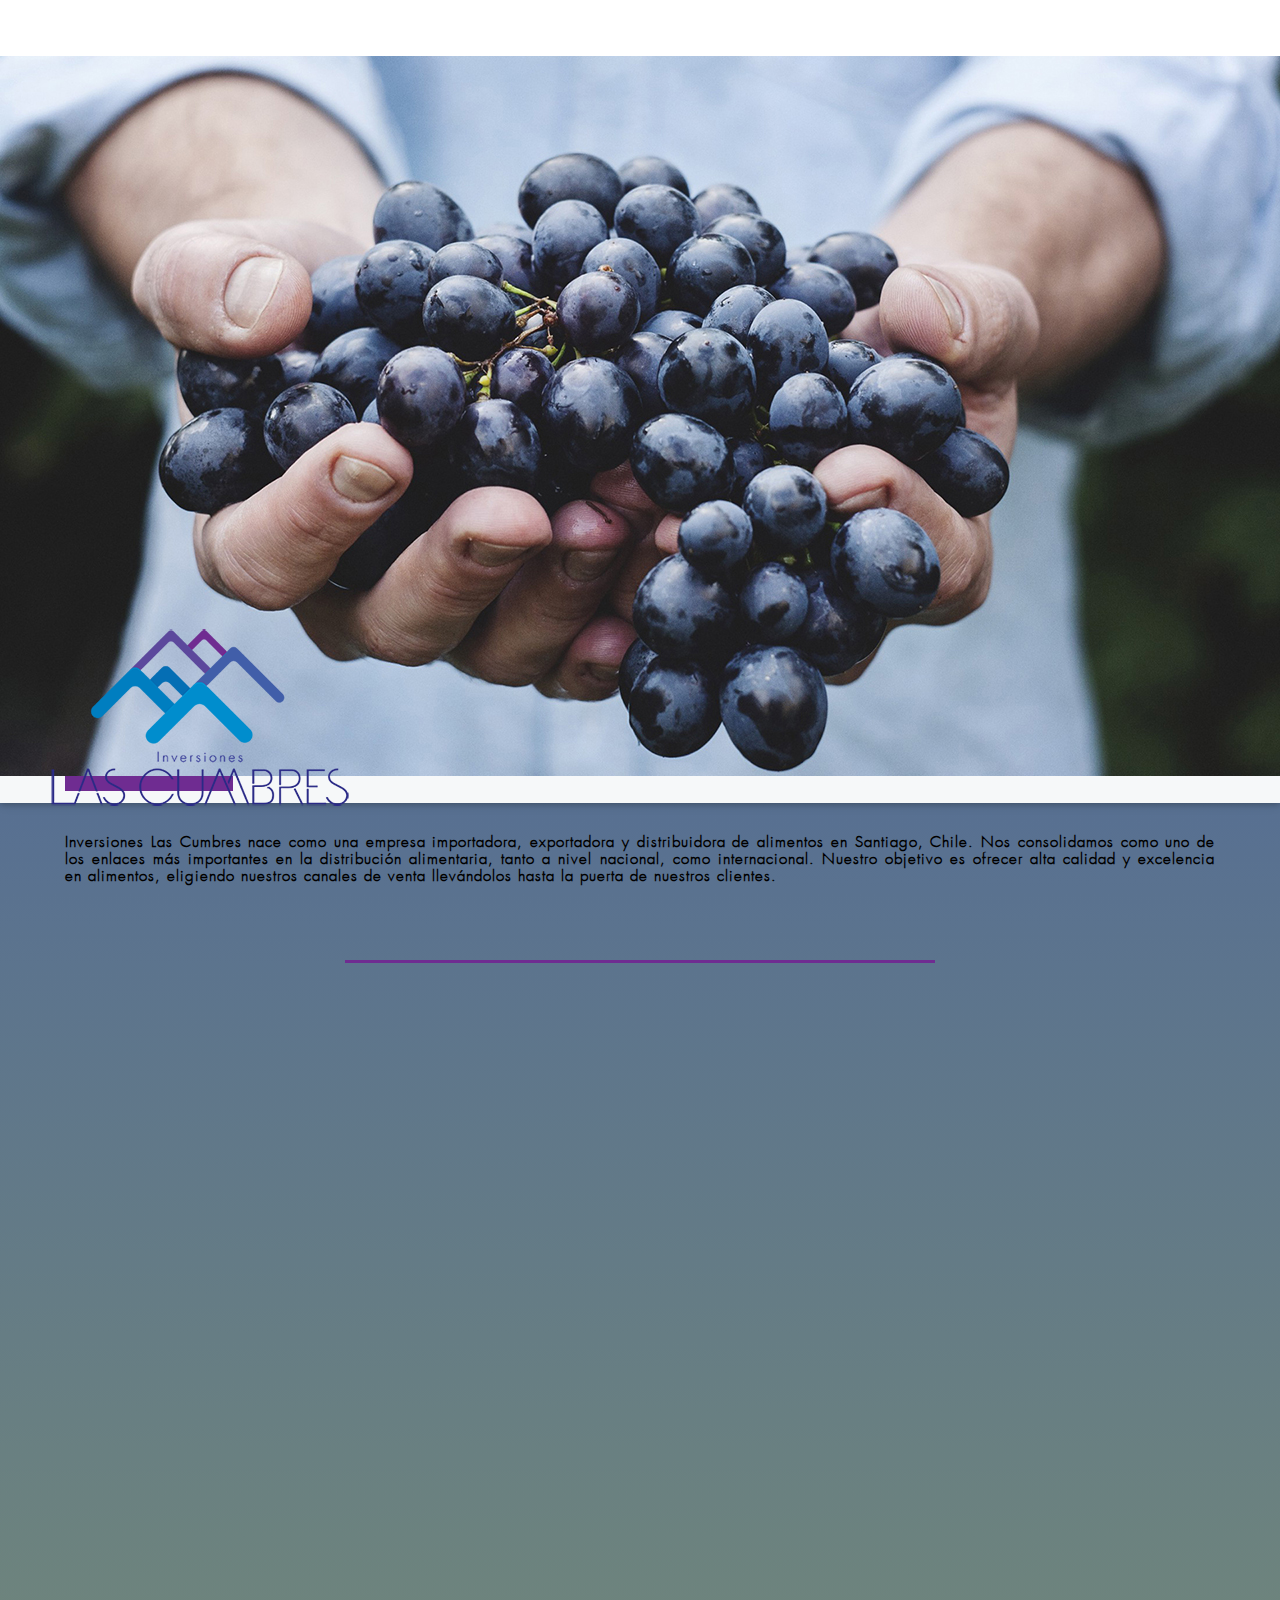
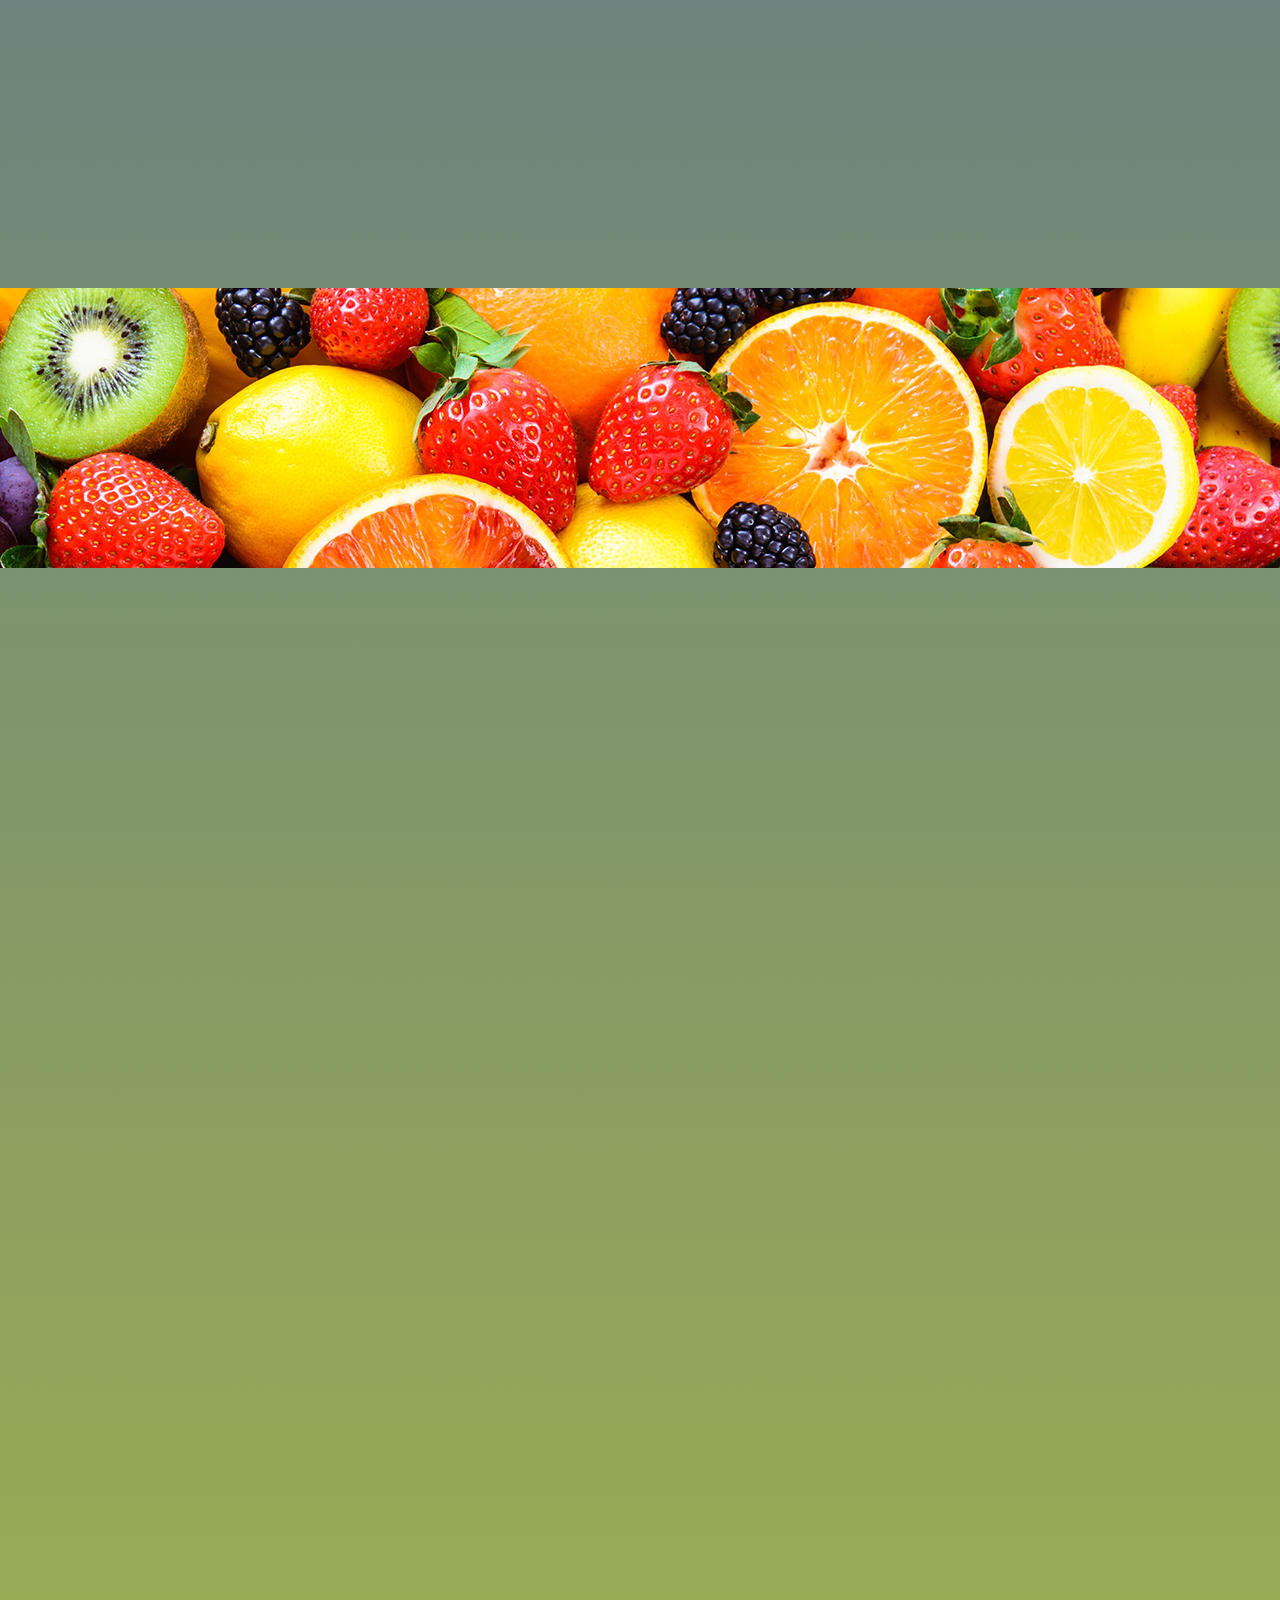
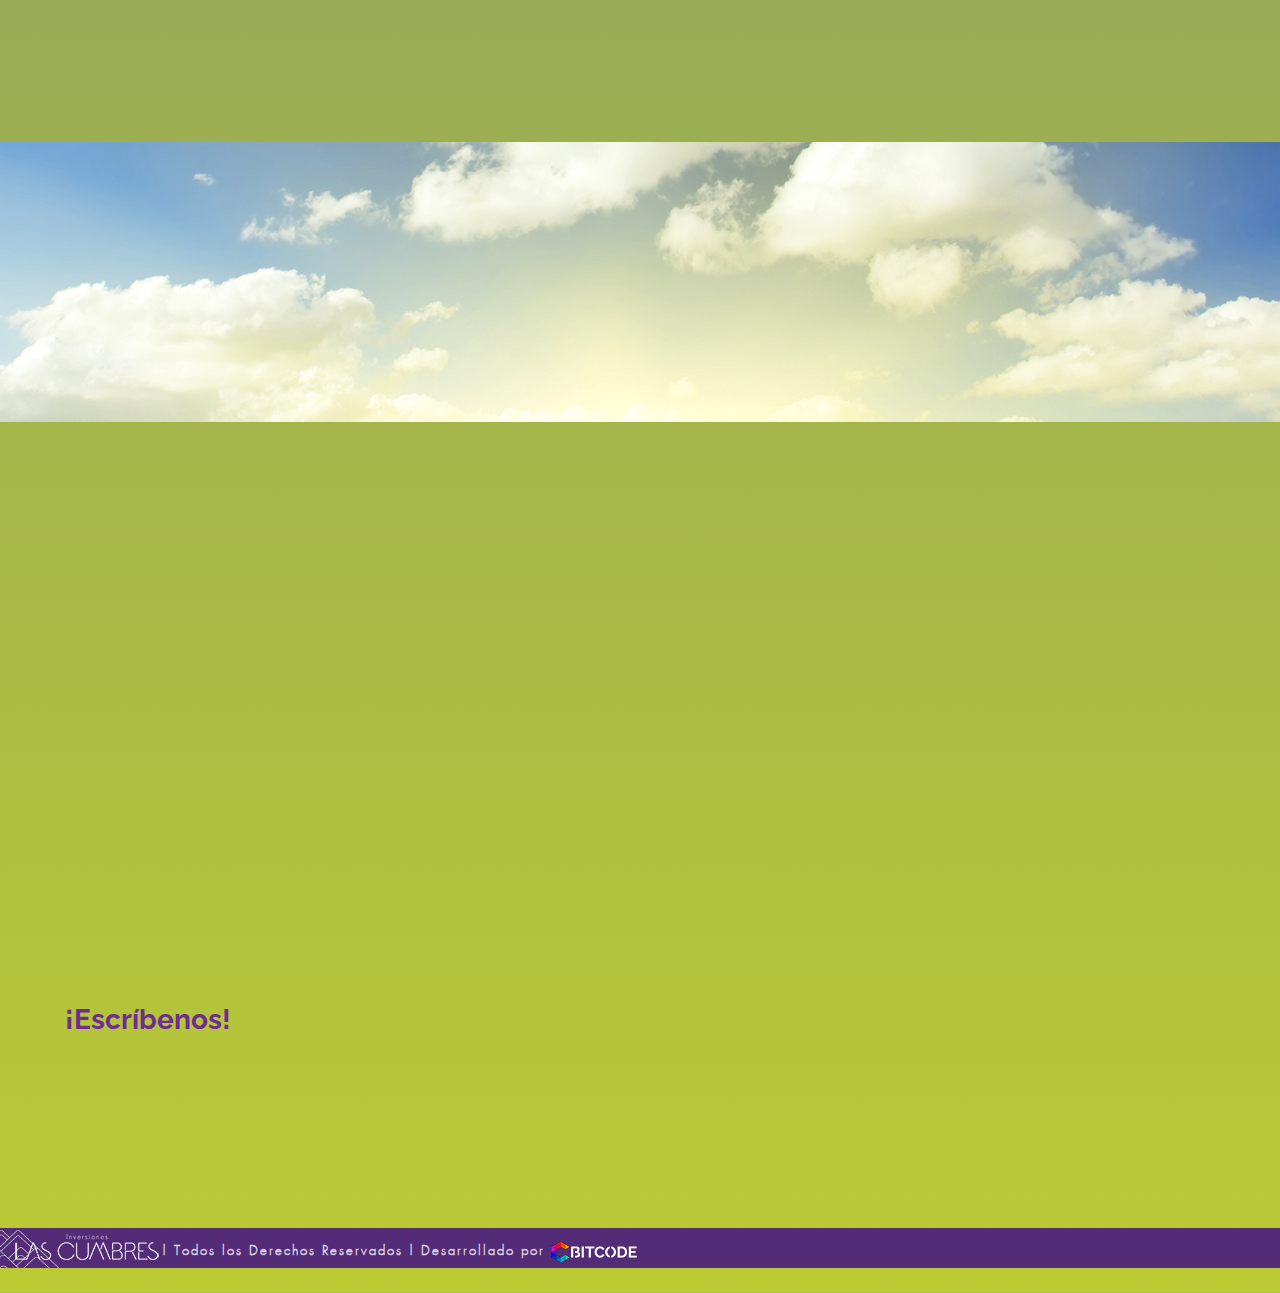
==== index.html @ c4c73cfc "modif" ====
<!DOCTYPE html>
<html>
	<head>
		<meta charset="utf-8">
		<meta name="viewport" content="width=device-width, initial-scale=1.0, maximum-scale=1.0, user-scalable=no"/>
		<title>Inversiones Las Cumbres</title>
		<link rel="icon" type="image/x-icon" href="img/favicon/favicon.ico" />
		<link rel="icon" type="image/png" href="img/favicon/favicon.png" />
		<link rel="icon" type="image/gif" href="img/favicon/favicon.gif" />

        <link href="https://fonts.googleapis.com/css?family=BioRhyme:300,400|Raleway" rel="stylesheet">
        <link rel="stylesheet" type="text/css" href="https://cdnjs.cloudflare.com/ajax/libs/animate.css/3.5.1/animate.min.css" />
		<link rel="stylesheet" type="text/css" href="css/bootstrap.min.css" />
		<link rel="stylesheet" type="text/css" href="https://cdnjs.cloudflare.com/ajax/libs/materialize/0.97.7/css/materialize.min.css" />
		<link rel="stylesheet" type="text/css" href="https://fonts.googleapis.com/icon?family=Material+Icons" />
        <link rel="stylesheet" type="text/css" href="css/nivo-slider.css" />
		<link rel="stylesheet" type="text/css" href="css/style.css" />

		<style>
            #load_screen { position: fixed; top: 0; width: 100%; height: 100%; background: #fff; z-index: 1000; }
            #loading { position: relative; top: 50%; -ms-transform: translate(0%,-50%); -webkit-transform: translate(0%,-50%); transform: translate(0%,-50%); }
            .alinear {position: relative; -ms-transform: translate(-50%,-50%); -webkit-transform: translate(-50%,-50%); transform: translate(-50%,-50%); left: 50%; width: 64px; }
        </style>
        <script>
            window.addEventListener("load", function(){
                var load_screen = document.getElementById("load_screen");
                $(load_screen).hide('slow', function(){ document.body.removeChild(load_screen); });
            });
        </script>
    </head>
    <body>
        <div id="load_screen">
            <div id="loading">
                <div class="alinear">
                    <div class="preloader-wrapper big active">
                          <div class="spinner-layer spinner-blue">
                            <div class="circle-clipper left">
                              <div class="circle"></div>
                            </div><div class="gap-patch">
                              <div class="circle"></div>
                            </div><div class="circle-clipper right">
                              <div class="circle"></div>
                            </div>
                          </div>

                          <div class="spinner-layer spinner-red">
                            <div class="circle-clipper left">
                              <div class="circle"></div>
                            </div><div class="gap-patch">
                              <div class="circle"></div>
                            </div><div class="circle-clipper right">
                              <div class="circle"></div>
                            </div>
                          </div>

                          <div class="spinner-layer spinner-yellow">
                            <div class="circle-clipper left">
                              <div class="circle"></div>
                            </div><div class="gap-patch">
                              <div class="circle"></div>
                            </div><div class="circle-clipper right">
                              <div class="circle"></div>
                            </div>
                          </div>

                          <div class="spinner-layer spinner-green">
                            <div class="circle-clipper left">
                              <div class="circle"></div>
                            </div><div class="gap-patch">
                              <div class="circle"></div>
                            </div><div class="circle-clipper right">
                              <div class="circle"></div>
                            </div>
                          </div>
                    </div>
                </div>
            </div>
        </div>
		<header>
            <div class="navbar-fixed">
                <nav>
                    <div class="container nav-wrapper paddingnav">
                        <div class="">
                            <a href="#!" class="brand-logo"><img src="img/logo.png" class="responsive-img" id="logonav"></a>
                            <a href="#" data-activates="mobile-demo" class="button-collapse"><i class="material-icons black-text">menu</i></a>
                            <ul class="right hide-on-med-and-down">
                                <li><a href="#servicios">SERVICIOS</a></li>
                                <li><a href="#nosotros">NOSOTROS</a></li>
                                <li><a href="#galeria">GALERÍA</a></li>
                                <li><a href="#contacto">CONTACTO</a></li>
                                <li>
                                    <a href="#" class="active idioma"><!-- Chile icon by Icons8 -->
                                        <img src="https://maxcdn.icons8.com/Color/PNG/24/Maps/Chile-24.png" title="Chile" width="24">
                                    </a>
                                    <a href="#" class="idioma"><!-- USA icon by Icons8 -->
                                        <img src="https://maxcdn.icons8.com/Color/PNG/24/Maps/USA-24.png" title="USA" width="24">
                                    </a>
                                </li>
                            </ul>
                            <ul class="side-nav" id="mobile-demo">
                                <li class="center-align"><img src="img/logolgnav.png" class="responsive-img"></li>
                                <li><a href="#servicios">SERVICIOS</a></li>
                                <li><a href="#nosotros">NOSOTROS</a></li>
                                <li><a href="#galeria">GALERÍA</a></li>
                                <li><a href="#contacto">CONTACTO</a></li>
                                <li>
                                    <a href="#" class="btn-enviar white-text idioma"><!-- Chile icon by Icons8 -->
                                        <img src="https://maxcdn.icons8.com/Color/PNG/24/Maps/Chile-24.png" title="Chile" width="24">
                                        ESPAÑOL
                                    </a>
                                    <a href="#" class="idioma"><!-- USA icon by Icons8 -->
                                        <img src="https://maxcdn.icons8.com/Color/PNG/24/Maps/USA-24.png" title="USA" width="24">
                                        INGLÉS
                                    </a>
                                </li>
                            </ul>
                        </div>
                    </div>
                </nav>
            </div>
		</header>  



		<main class="marginbot25">
            <div class="container z-depth-2 scrollspy">
                <div class="inimain"></div>
                
                <div class="parallax-container" id="p1">
                    <div class="parallax">
                        <img src="img/f1 2.jpg">
                    </div>
                </div>
            </div>
            
            <div class="container white z-depth-2">
                <section class="paddinginnercont margintop50 scrollspy" id="servicios">
                    <div class="row marginrow center-align">
                        <img src="img/logolg.png" class="responsive-img">
                    </div>
                    <div class="row marginrow margintop25">
                        <div class="col-xs-12">
                            <p>Inversiones Las Cumbres nace como una empresa importadora, exportadora y distribuidora de alimentos en Santiago, Chile. Nos consolidamos como uno de los enlaces más importantes en la distribución alimentaria, tanto a nivel nacional, como internacional. Nuestro objetivo es ofrecer alta calidad y excelencia en alimentos, eligiendo nuestros canales de venta llevándolos hasta la puerta de nuestros clientes.</p>
                        </div>
                    </div>
                    
                    <hr class="margintop75" style="border-top: 3px solid #6F2C91; width:50%;">
                    <div class="row marginrow margintop75">
                        <div class="col-sm-12 col-md-6  wow fadeIn">
                            <h1 class="color1 center-align margintop0">OFRECEMOS</h1>
                            <p> Entre nuestros productos más destacados contamos con los siguientes:</p>
                            <ul class="listadeproductos">
                              <li>Manzanas</li>
                              <li>Kiwi</li>
                              <li>Arándanos</li>
                              <li>Pera</li>
                              <li>Cebollas</li>
                              <li>Aguacates</li>
                              <li>Uvas Pasas</li>
                              <li>Uvas</li>
                              <li>Granos</li>
                              <li>Aceitunas</li>
                              <li>Entre otros.</li>
                            </ul>
                        </div>
                        <div class="col-sm-12 col-md-6  wow fadeIn">
                            <img src="img/galeria/s2.jpg" class="responsive-img">
                        </div>
                    </div>
                </section>
            </div>
                
            <div class="container z-depth-2">
                <div class="parallax-container2">
                    <div class="parallax">
                        <img src="img/f6.jpg">
                    </div>
                </div>
            </div>
                
            <div class="container white z-depth-2">
                <section class="paddinginnercont paddingbot25 paddingtop50 scrollspy" id="nosotros">
                    <div class="row marginrow margintop25 marginbot0">
                        <div class="col-xs-12 paddinginnercont  wow fadeIn">
                            <h2 class="color2 center-align">NOSOTROS</h2>
                            <p>Uno de nuestros pilares fundamentales es la calidad de nuestros productos, implantando modernos métodos de producción, permitiendo lograr que nuestros productos cumplan los estándares sanitarios más exigentes. Para Inversiones Las Cumbres es sumamente importante manejar con responsabilidad la cadena que conlleva sus productos, motivo por el cual se tiene en cuenta todo el proceso de producción, desde los campos donde se cosecha la fruta, hasta el desarrollo de sus diferentes técnicas. Es allí donde nos responsabilizamos con la trazabilidad durante todo su curso, y se hace cargo de garantizar a sus clientes la mejor calidad y excelencia en producto.</p>
                            
                            <p class="margintop25">Por estas razones, nos esforzamos en hacer tratos estratégicos con empresas reconocidas tanto a nivel nacional, como internacional, con el fin de respaldar los procesos de compra, logística, distribución y venta final. Inversiones Las Cumbres trabaja diariamente con el firme propósito de brindar, controlar y mejorar el servicio y la calidad de sus productos.</p>
                        </div>
                    </div>
                    <div class="row marginrow valign-wrapper">
                        <div class="col-md-12 col-lg-5 wow fadeIn">
                            <img src="img/galeria/s1.jpg" class="valign responsive-img">
                        </div>
                        <div class="col-md-12 col-lg-7 paddinginnercont wow fadeIn" >
                            <h2 class="color2 left-align">
                            <img src="img/logoxs.png" class="responsive-img"> MISIÓN</h2>
                            <p>Desarrollar y comercializar productos alimenticios de alta calidad, categoría y excelencia en conjunto con nuestros clientes y proveedores, generando valor y bienestar a nuestros trabajadores por el crecimiento de nuestra empresa.</p>
                            <hr style="border-top: 3px solid #6F2C91;">
                            <h2 class="color1 left-align margintop25">
                            <img src="img/logoxs.png" class="responsive-img"> VISIÓN</h2>
                            <p>Ser pioneros en la comercialización de productos alimenticios en Chile, a través de la continua innovación de productos, procesos y gestión, posicionándonos como la empresa más completa y rentable en nuestro sector.</p>
                        </div>
                    </div>
                </section>
                
            </div>
                
            <div class="container z-depth-2">
                <div class="parallax-container2">
                    <div class="parallax">
                        <img src="img/f8.jpg">
                    </div>
                </div>
            </div>
                
            <div class="container white z-depth-2">
                <section class="paddinginnercont scrollspy" id="galeria">
                    <div class="row marginrow margintop50  wow fadeIn">
                        <h1 class="color1 center-align marginbot5">GALERIA</h1>
                        <hr style="border-top: 3px solid #6F2C91; width:35%; margin-top:10px; ">
                    </div>
                    <div class="row marginrow  wow fadeIn">
                        <div id="slider" class="nivoSlider">
                            <img src="img/galeria/s1.jpg" data-thumb="img/galeria/s1.jpg">
                            <img src="img/galeria/s2.jpg" data-thumb="img/galeria/s2.jpg">
                            <img src="img/galeria/s3.jpg" data-thumb="img/galeria/s3.jpg">
                            <img src="img/galeria/s4.jpg" data-thumb="img/galeria/s4.jpg">
                            <img src="img/galeria/s5.jpg" data-thumb="img/galeria/s5.jpg">
                            <img src="img/galeria/s6.jpg" data-thumb="img/galeria/s6.jpg">
                            <img src="img/galeria/s7.jpg" data-thumb="img/galeria/s7.jpg">
                            <img src="img/galeria/s8.jpg" data-thumb="img/galeria/s8.jpg">
                            <img src="img/galeria/s9.jpg" data-thumb="img/galeria/s9.jpg">
                        </div>
                    </div>
                </section>
                
                <section class="paddinginnercont scrollspy" id="contacto">
                    <div class="row marginrow">
                        <div class="col-md-12 wow fadeIn">
                            <h1 class="letra color2 center-align marginbot5">CONTACTO</h1>
                            <hr style="border-top: 3px solid #6F2C91; width:35%; margin-top:10px; ">
                        </div>
                    </div>
                    <div class="row marginrow">
                        <div class="col-md-6">
                            <div class="col-xs-12 wow fadeIn">
                                <table style="width:100%">
                                    <tr>
                                        <th class="widthth"><i class="med material-icons">call</i></th>
                                        <th><p>+56 22 2351348</p></th> 
                                    </tr>
                                </table>
                            </div>
                            <div class="col-xs-12 wow fadeIn">
                                <table style="width:100%">
                                    <tr>
                                        <th class="widthth"><i class="med material-icons">email</i></th>
                                        <th><p>contacto@invlascumbres.cl</p></th> 
                                    </tr>
                                </table>
                            </div>
                            <div class="col-xs-12 wow fadeIn">
                                <table style="width:100%">
                                    <tr>
                                        <th class="widthth"><i class="med material-icons">location_on</i></th>
                                        <th><p>Antonio Varas 175, Ofic 607
                                        Providencia, Santiago de Chile</p></th> 
                                    </tr>
                                </table>
                            </div>
                            <div class="col-xs-12 marginbot25 wow fadeIn">
                                <table style="width:100%">
                                    <tr>
                                        <th class="widthth"><i class="med material-icons">access_time</i></th>
                                        <th><p>Lunes-Viernes: 08:00am a 06:00pm</p></th> 
                                    </tr>
                                </table>
                            </div>
                        </div>
                        <div class="col-xs-12 col-sm-12 col-md-6 wow fadeIn">
                            <div class="mapa">
                                <iframe src="https://www.google.com/maps/d/embed?mid=1NS-Hb4g3Hn-GFwINMUQwMHbKwpU" width="100%" height="300"></iframe>
                            </div>
                        </div>
                    </div>
                    <div class="row marginrow">
                        <div class="col-xs-12"><h3 class="center-align color1">¡Escríbenos!</h3></div>
                        <div class="col-xs-12 col-sm-2 col-md-3"></div>
                        <div class="col-xs-12 col-sm-8 col-md-6 wow fadeIn">
                            <div ng-controller="ContactController">
                                <form ng-submit="submit(contactform)" name="contactform" method="post" role="form">
                                    <span class="input-field" ng-class="{ 'has-error': contactform.nombre.$invalid && submitted }">
                                        <input id="nombre" type="text" class="validate" ng-model="formData.nombre" placeholder="NOMBRE" >
                                    </span>
                                    <span class="input-field" ng-class="{ 'has-error': contactform.email.$invalid && submitted }">
                                        <input id="email" type="email" class="validate" ng-model="formData.email" placeholder="EMAIL">
                                    </span>
                                    <span class="input-field" ng-class="{ 'has-error': contactform.telefono.$invalid && submitted }">
                                        <input id="telefono" type="number" class="validate" ng-model="formData.telefono" placeholder="TELÉFONO">
                                    </span>
                                    <div class="input-field" ng-class="{ 'has-error': contactform.message.$invalid && submitted }">
                                        <textarea id="message" class="materialize-textarea" ng-model="formData.message" placeholder="MENSAJE"></textarea>
                                    </div>
                                    <div class="center-align margintop25 marginbot10">
                                        <button class="waves-effect btn-enviar waves-light btn"  type="submit" ng-disabled="submitButtonDisabled">ENVIAR</button>
                                    </div>
                                </form>
                                <!--<p ng-class="result" style="padding: 15px; margin: 0;">{{ resultMessage }}</p>-->
                            </div>
                        </div>
                    </div>
                </section>
                
                <footer>
                    <div class="footer">
                        <div class="container">
                            <div class="row marginbot0">
                                <div class="col-md-12">
                                    <div class="center-align">
                                        <img src="img/logofooter2.png" class="footerimg"> 
                                        <p class="copyright center-align small"> | Todos los Derechos Reservados | Desarrollado por <a href="http://bitcodeweb.com/" target="_blank"><img src="img/logomini.png"></a></p>
                                    </div>
                                </div>
                            </div>
                        </div>
                    </div>
                </footer>
            </div>
        
		</main>

        <script type="text/javascript" src="https://code.jquery.com/jquery-2.1.1.min.js"></script>
        <script src="https://cdnjs.cloudflare.com/ajax/libs/materialize/0.97.6/js/materialize.min.js"></script>
        <script src="https://cdnjs.cloudflare.com/ajax/libs/jquery-nivoslider/3.2/jquery.nivo.slider.pack.min.js"></script>
        <script src="https://cdnjs.cloudflare.com/ajax/libs/wow/1.1.2/wow.min.js"></script>



        <script>
             jQuery(document).ready(function(){
                new WOW().init();
                $(".button-collapse").sideNav();
                $('.parallax').parallax();
                $('#slider').nivoSlider({
                    prevText: '<i class="large material-icons">keyboard_arrow_left</i>',
                    nextText: '<i class="large material-icons">keyboard_arrow_right</i>',
                    directionNav: true,
                    effect: 'boxRain',
                    controlNav: true,
                    pauseOnHover: false,
                    animSpeed: 500,
                    pauseTime: 5000,
                    controlNavThumbs: true,
                });
                $('.scrollspy').scrollSpy();
            });
        </script>
	</body>
</html>
---- css/nivo-slider.css ----
.nivoSlider {
    position: relative;
    width: auto;
    max-width: 768px;
    left: 50%;
    overflow: hidden;-ms-transform: translate(-50%,0%); -webkit-transform: translate(-50%,0%); transform: translate(-50%,0%); 
}
.nivoSlider img {
    position: absolute;
    width: 100%;
    height: auto;
}
.nivo-main-image {
    display: block !important;
    position: relative !important;
    width: 100% !important;
}
.nivoSlider a.nivo-imageLink {
    position: absolute;
    top: 0px;
    left: 0px;
    width: 100%;
    height: 100%;
    border: 0;
    padding: 0;
    margin: 0;
    z-index: 6;
    display: none;
    background: white;
    filter: alpha(opacity=0);
    opacity: 0;
}
.nivo-slice {
    display: block;
    position: absolute;
    z-index: 5;
    height: 100%;
    top: 0;
}
.nivo-box {
    display: block;
    position: absolute;
    z-index: 5;
    overflow: hidden;
}
.nivo-box img {
    display: block;
}
.nivo-caption {
    position: absolute;
    left: 0px;
    bottom: 0px;
    background: #000;
    color: #fff;
    width: 100%;
    z-index: 8;
    padding: 5px 10px;
    overflow: hidden;
    display: none;
    -webkit-box-sizing: border-box;
    -moz-box-sizing: border-box;
    box-sizing: border-box;
}
.nivo-caption p {
    padding: 5px;
    margin: 0;
}
.nivo-caption a {
    /*display: inline !important;*/
    display: block
}
.nivo-controlNav {
    text-align: center;
    padding: 15px 0;
}
.nivo-controlNav a {
    cursor: pointer;
}
.nivo-controlNav a.active {
    font-weight: bold;
}
.nivo-directionNav {
    position: absolute;
    top: 50%;
    width: 100%;
    font-size: 20px;
}
.nivo-directionNav a {
    position: absolute;
    z-index: 9;
    cursor: pointer;
    color: rgba(111,44,145, 0.8);
}
.nivo-directionNav a:hover {
    position: absolute;
    z-index: 9;
    cursor: pointer;
    color: rgba(111,44,145, 1);
}
.nivo-prevNav {
    left: 0%;
}
.nivo-nextNav {
    right: 0%;
}
.nivo-controlNav {
    position: relative;
    top: 0;
    width: 100%;
    height: 30px;
    text-align: center;
    padding: 5px 0;
}
.nivo-caption {
    position: absolute;
    overflow: hidden;
    background: transparent;
    color: #FFF;
    z-index: 8;
    width: 100%;
    height: 100%;
}
.nivo-caption1 {
    position: absolute;
    display: -webkit-box;
    top: 35%;
    left: 50%;
    width: auto;
    height: auto;
    background: rgba(255,203,5,0.3);
    -ms-transform: translate(-50%, -50%); -webkit-transform: translate(-50%, -50%); transform: translate(-50%, -50%);
}
.nivo-caption1 .contenidoslider {
  margin-left: -25px;
  position: relative;
  display: inline;
}
.nivo-caption1 span {
  font-size: 175px;
  color: #FFCB05;
  font-family: 'Oswald', sans-serif;
  line-height: 90%;
}
.nivo-caption1 .tituloslider {
  display: inline;
  margin-left: 0px;
}
.textoslider {
    position: absolute;
    width: 50%;
    left: 50%;
    top: 70%;
    font-size: 1.2em;
    background: rgba(0,0,0,0.6);
    -ms-transform: translate(-50%, -50%);
    -webkit-transform: translate(-50%, -50%);
    transform: translate(-50%, -50%);
    padding: 5px;
}
.nivo-caption1 h2 {
  font-size: 65px;
  font-weight: bold;
  text-align: right;
  position: relative;
  display: block;
}
.nivo-caption1 h2 small {
  font-weight: normal;
}
.caption1 h2 {
  left: -70px;
  top: 25px;
}
.caption2 h2 {
  font-size: 60px;
  left: -55px;
  margin-top: 0px;
  top: 15px;
}
.nivo-thumbs-enabled { height:100px; margin-top: 25px; text-align: center; }
.nivo-thumbs-enabled img{ width: 11%;}
---- css/style.css ----
@viewport{zoom:1.0;width:device-width;}
@-ms-viewport { width: device-width; }
@font-face { font-family: 'MyWebFont'; src: url('Futura (Light).ttf')  format('truetype'); }
/*@font-face { font-family: 'MyWebFont2'; src: url('FuturaStd-Heavy 2.otf')  format('truetype'); }*/

body { -ms-overflow-x:hidden; overflow-X:hidden; background: linear-gradient(180deg, #425ca6, #bbcb34); }

@media only screen and (min-width: 1200px) { html { font-size: 14px; } }
@media only screen and (min-width: 992px) { html { font-size: 13px; } }
@media only screen and (min-width: 0) { html { font-size: 12px; } }
.navbar-fixed { height: 56px; }
nav { color: #fff; width: 100%; height: 56px; line-height: 56px; background-color: transparent;  -webkit-transition: 0.4s; -moz-transition: 0.4s; -o-transition: 0.4s; -ms-transition: 0.4s; transition: 0.4s; box-shadow: 0 0px 0px 0 rgba(0,0,0,0.16),0 0px 0px 0 rgba(0,0,0,0.12); }
nav .nav-wrapper { background-color: rgba(255,255,255,0.95); box-shadow: 0 2px 5px 0 rgba(0,0,0,0.16),0 2px 10px 0 rgba(0,0,0,0.12); }
nav ul a { font-size: 1.4em; letter-spacing: 1.5px; font-family: 'Raleway', sans-serif; font-weight: 400; color: #6F2C91; }
nav a.button-collapse, nav a.button-collapse i { height: 50px; line-height: 50px; }
nav .hide-on-med-and-down a { text-align: center; }
nav .hide-on-med-and-down .active, nav .hide-on-med-and-down a:hover { -webkit-transition: 0.4s; -moz-transition: 0.4s; -o-transition: 0.4s; -ms-transition: 0.4s; transition: 0.4s; background-color: rgba(111,44,145,1); color: white; }
nav .hide-on-med-and-down .current_page_item a { border-bottom:3px solid white; }

h1 {font-size: 4.1em;font-family: 'Raleway', sans-serif; letter-spacing: 2px; font-weight: 300; overflow: hidden; }
h2 {font-size: 3.5em;font-family: 'Raleway', sans-serif; letter-spacing: 2px; font-weight: 300; }
h3 {font-size: 2.8em;font-family: 'Raleway', sans-serif; }
h4 {font-size: 2.4em;font-family: 'Raleway', sans-serif; }
h5 {font-size: 1.8em;font-family: 'Raleway', sans-serif; }
p {font-size: 1.25em; font-family: 'MyWebFont', Fallback, sans-serif; font-weight: bold; letter-spacing: 1px; text-align: justify; margin: 0px; }

.row { margin-left: auto; margin-right: auto; }
.displayinitial { display: initial !important; }
.fondorojot { background-color: rgba(64,12,13,0.8); }
.letraroja { color: #ac0606; }
.letranegra {color: #212121;}
.font16{font-size: 1.6em;}
.font19{font-size: 1.9em;}
.rayado { border-bottom: 2px solid #ac0606; display: inline-block; }
.height100 { height: 100%; }
.width75p { width: 75%; }
.marginauto{ margin: auto; }
.letrabanner { font-size: 1.5em; font-family: 'Source Sans Pro', sans-serif; }
.border1px { border: 1px solid rgba(0,0,0,0.3); }
.padding20 { padding: 20px; }
.margin5 { margin: 5px; }
.margintop100 { margin-top: 100px }
.margintop75 { margin-top: 75px }
.margintop50 { margin-top: 50px }
.margintop25 { margin-top: 25px }
.margintop10 { margin-top: 10px }
.margintop5 { margin-top: 5px }
.margintop0 { margin-top: 0px }
.marginbot0 { margin-bottom: 0px; }
.marginbot5 { margin-bottom: 5px; }
.marginbot10 { margin-bottom: 10px; }
.marginbot25 { margin-bottom: 25px; }
.margintopmenos50 { margin-top:-50px !important; }
.margintopmenos40 { margin-top:-40px !important; }
.margintopmenos25 { margin-top:-25px !important; }
.marginright25 { margin-right: 25px }
.marginleft25 { margin-left: 25px }
.marginrow { margin-left: 0px !important; margin-right: 0px !important; }
.paddingtop75{ padding-top: 75px; }
.paddingtop50{ padding-top: 50px; }
.paddingtop32{ padding-top: 32px; }
.paddingtop25{ padding-top: 25px; }
.paddingtop10{ padding-top: 10px; }
.paddingtop1{ padding-top: 1px; }
.paddingbot75{ padding-bottom: 75px; }
.paddingbot50{	padding-bottom: 50px; }
.paddingbot25{	padding-bottom: 25px; }
.paddingbot10{	padding-bottom: 10px; }
.paddingbot5{	padding-bottom: 5px; }
.paddingbot0{	padding-bottom: 0px; }
.paddingleft15 { padding-left: 15px !important; }
.paddingright15 { padding-right: 15px !important; }
.padding0 {padding: 0px;}
.paddinginnercont { padding: 0px 50px 50px 50px; }
.paddingnav { padding: 0px 25px 0px 25px;}
.maxwidth100 { max-width: 100px !important; }
.footer { position:relative; z-index:100; min-height:40px; width:100%; background-color: #532b77; background-image: url(../img/footer.jpg); background-size: auto 100%; background-repeat: no-repeat;}
.copyright {padding: 0px 0px 0px 0px;font-size:1.1em;color:rgba(255,255,255,0.8);letter-spacing:2px; text-align: center; display: inline-block; vertical-align: top; margin-top: 13px;}

.color1{ color:#6F2C91; }
.color2{ color:#425CA6; }

.inimain { margin-top: -56px; height: 56px; position: relative; width: 100%; background-color: white;}
i.med{font-size: 3rem;    vertical-align: middle;}
.footerimg{ padding-top: 3px; }

.parallax-container { height: 568px; }
.parallax-container2 { position: relative; overflow: hidden; height: 280px; }
.container-fluid { margin-left: 15px; margin-right: 15px; }
.idioma{ display: inline-block; padding: 0px 5px; }

.mapa { overflow: hidden; height: 250px; border: 1px solid #6F2C91; }
.mapa iframe { margin: -48px 0px 0px -2px; }
.widthth{width: 42px;}
th { padding: 5px 5px; }
.listadeproductos {font-size: 1.25em; font-family: 'MyWebFont', Fallback, sans-serif; font-weight: bold; letter-spacing: 1px; padding-left: 25px; }
.listadeproductos li { list-style-type: circle; }
.btn-enviar {background-color: #6F2C91; }
.btn-enviar:hover {background-color: #425ca6; }

input:not([type]), input[type=text], input[type=password], input[type=email], input[type=url], input[type=time], input[type=date], input[type=datetime], input[type=datetime-local], input[type=tel], input[type=number], input[type=search], textarea.materialize-textarea { background-color: white; border: 1px solid #6F2C91; }

:-moz-placeholder { color: black; font-family: 'MyWebFont', Fallback, sans-serif; font-weight: bold; letter-spacing: 1px; padding: 5px; }
::-webkit-input-placeholder  { color: black; font-family: 'MyWebFont', Fallback, sans-serif; font-weight: bold; letter-spacing: 1px; padding: 5px; }
::-moz-placeholder { color: black; font-family: 'MyWebFont', Fallback, sans-serif; font-weight: bold; letter-spacing: 1px; padding: 5px; }
:-ms-input-placeholder { color: black; font-family: 'MyWebFont', Fallback, sans-serif; font-weight: bold; letter-spacing: 1px; padding: 5px; }

.input-field input[type=text]:focus { border: 1px solid #425ca6; box-shadow: 0 1px 0 0 #425ca6; }
.input-field input[type=text].valid { border: 1px solid #bbcb34; box-shadow: 0 1px 0 0 #bbcb34; }
.input-field input[type=text].invalid { border: 1px solid #a6425c; box-shadow: 0 1px 0 0 #a6425c; }

.input-field input[type=email]:focus { border: 1px solid #425ca6; box-shadow: 0 1px 0 0 #425ca6; }
.input-field input[type=email].valid { border: 1px solid #bbcb34; box-shadow: 0 1px 0 0 #bbcb34; }
.input-field input[type=email].invalid { border: 1px solid #a6425c; box-shadow: 0 1px 0 0 #a6425c; }

.input-field input[type=number]:focus { border: 1px solid #425ca6; box-shadow: 0 1px 0 0 #425ca6; }
.input-field input[type=number].valid { border: 1px solid #bbcb34; box-shadow: 0 1px 0 0 #bbcb34; }
.input-field input[type=number].invalid { border: 1px solid #a6425c; box-shadow: 0 1px 0 0 #a6425c; }

.input-field .prefix.active { color: #000; }
input[type=number]::-webkit-inner-spin-button, input[type=number]::-webkit-outer-spin-button { -webkit-appearance: none; margin: 0; }

@media (max-width:1430px){
    .card-panel { min-height: 140px; }
    h1 {font-size: 3.1em; }
    h2 {font-size: 2.6em; }
    h3 {font-size: 2.3em; }
    h4 {font-size: 2em; }
    h5 {font-size: 1.5em; }
    .parallax-container { height: 520px; }
}
@media (max-width:1080px){
    nav ul a { font-size: 1.3em; letter-spacing: 1px; padding: 0 5px; }
    .paddinginnercont { padding: 20px; }
    .nivo-thumbs-enabled { height:200px; margin-top: 25px; }
    .nivo-thumbs-enabled img{ width: 18%;}
    .valign-wrapper { display: initial }
}
@media only screen and (max-width : 992px) {
}
@media (max-width:768px){
    .parallax-container { height: 420px; }
    .parallax img {width: 998px; }
}
@media (max-width:520px){
    .paddinginnercont { padding: 10px; }
    .nivo-thumbs-enabled { height:200px; margin-top: 25px; }
    .nivo-thumbs-enabled img{ width: 25%;}
    p {font-size: 1.1em; }
    .parallax-container { height: 320px; }
    .parallax img {width: 612px; }
}
@media (max-width:420px){
    .nivo-thumbs-enabled img{ width: 33%;}
}
@media (max-width:325px){
}
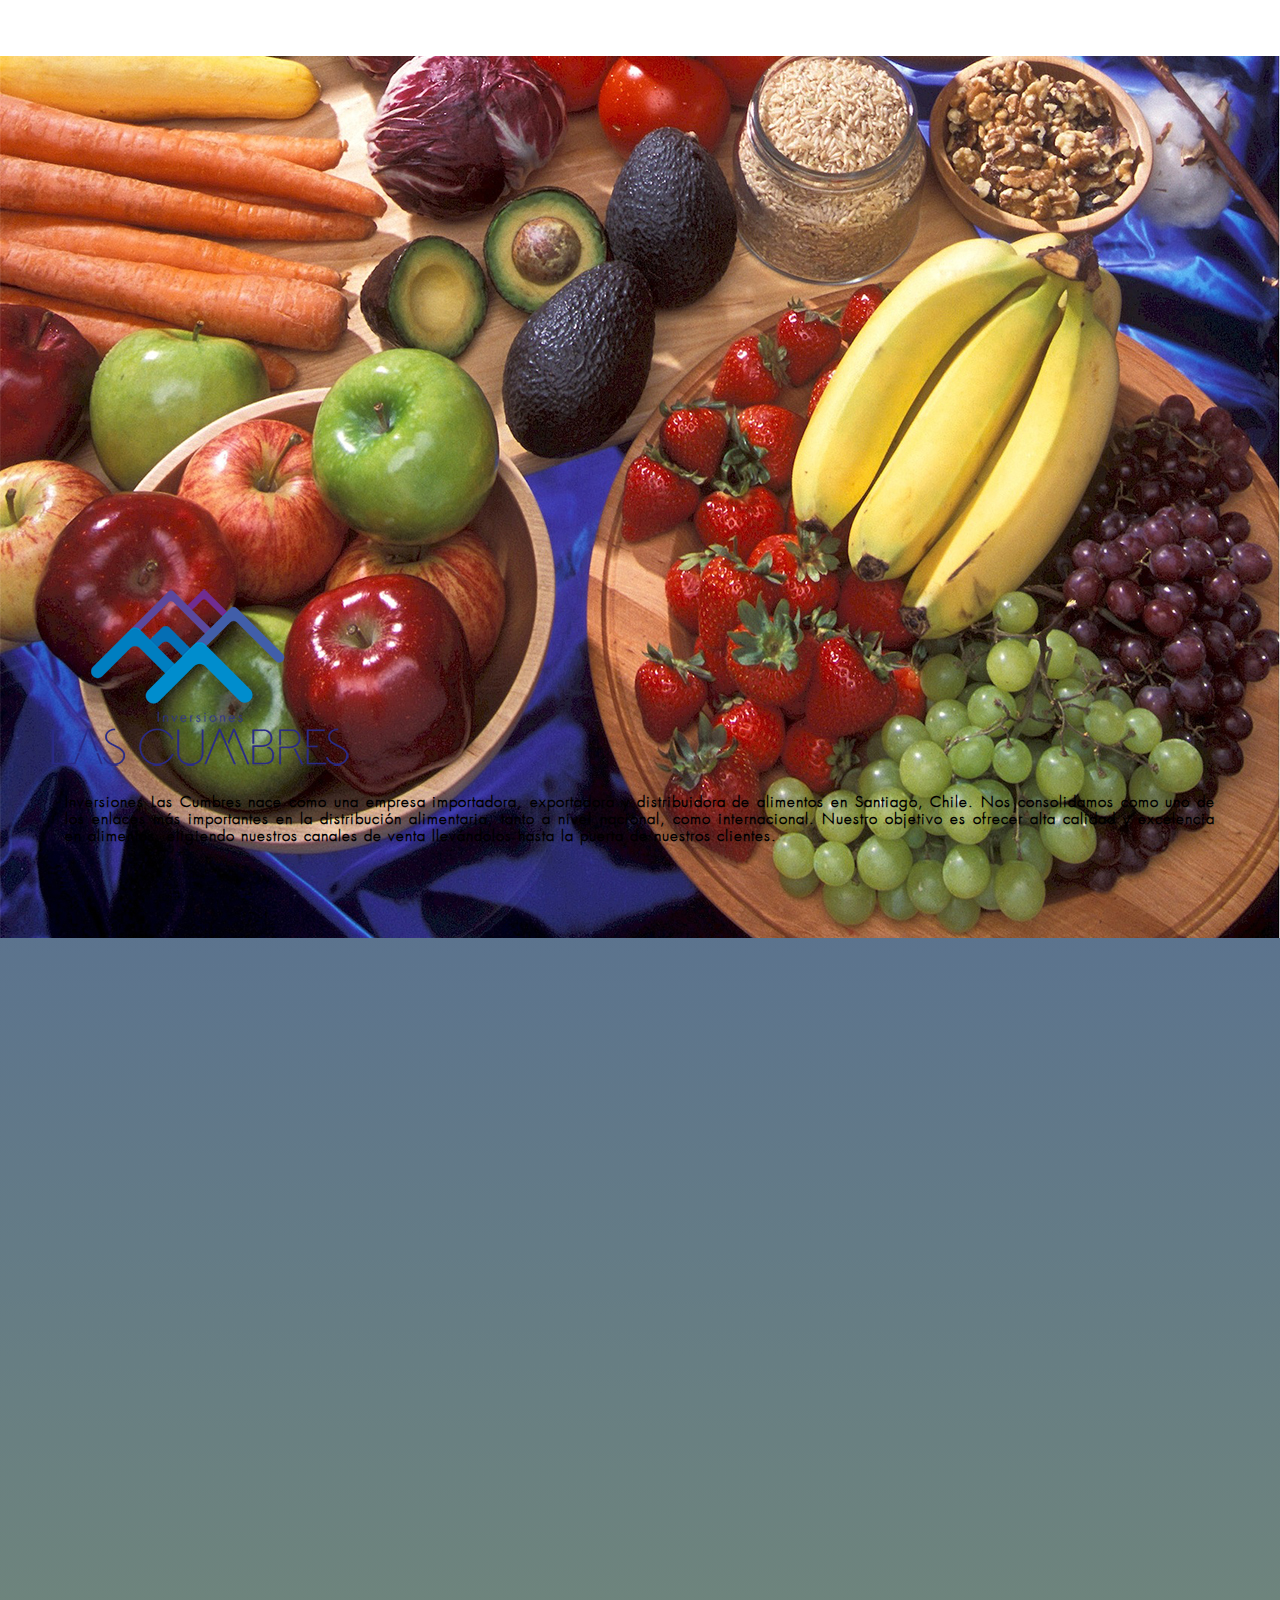
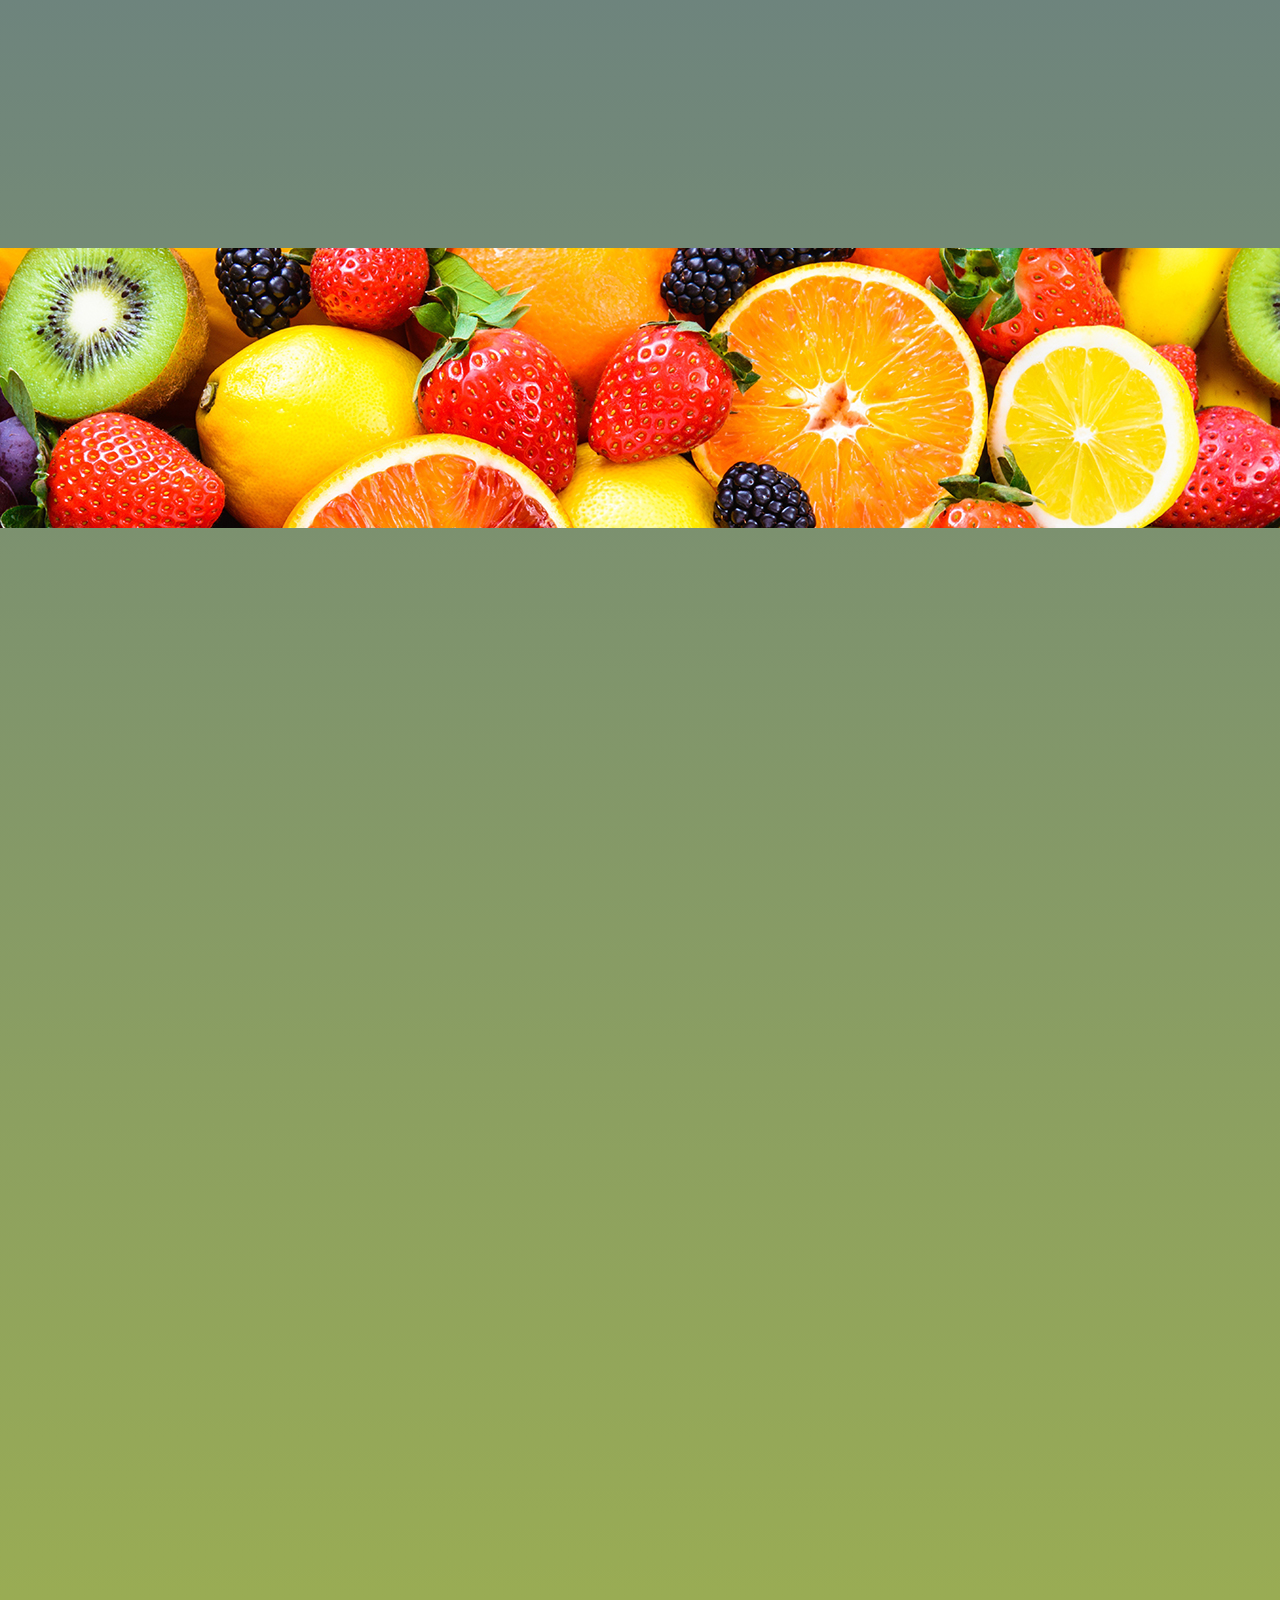
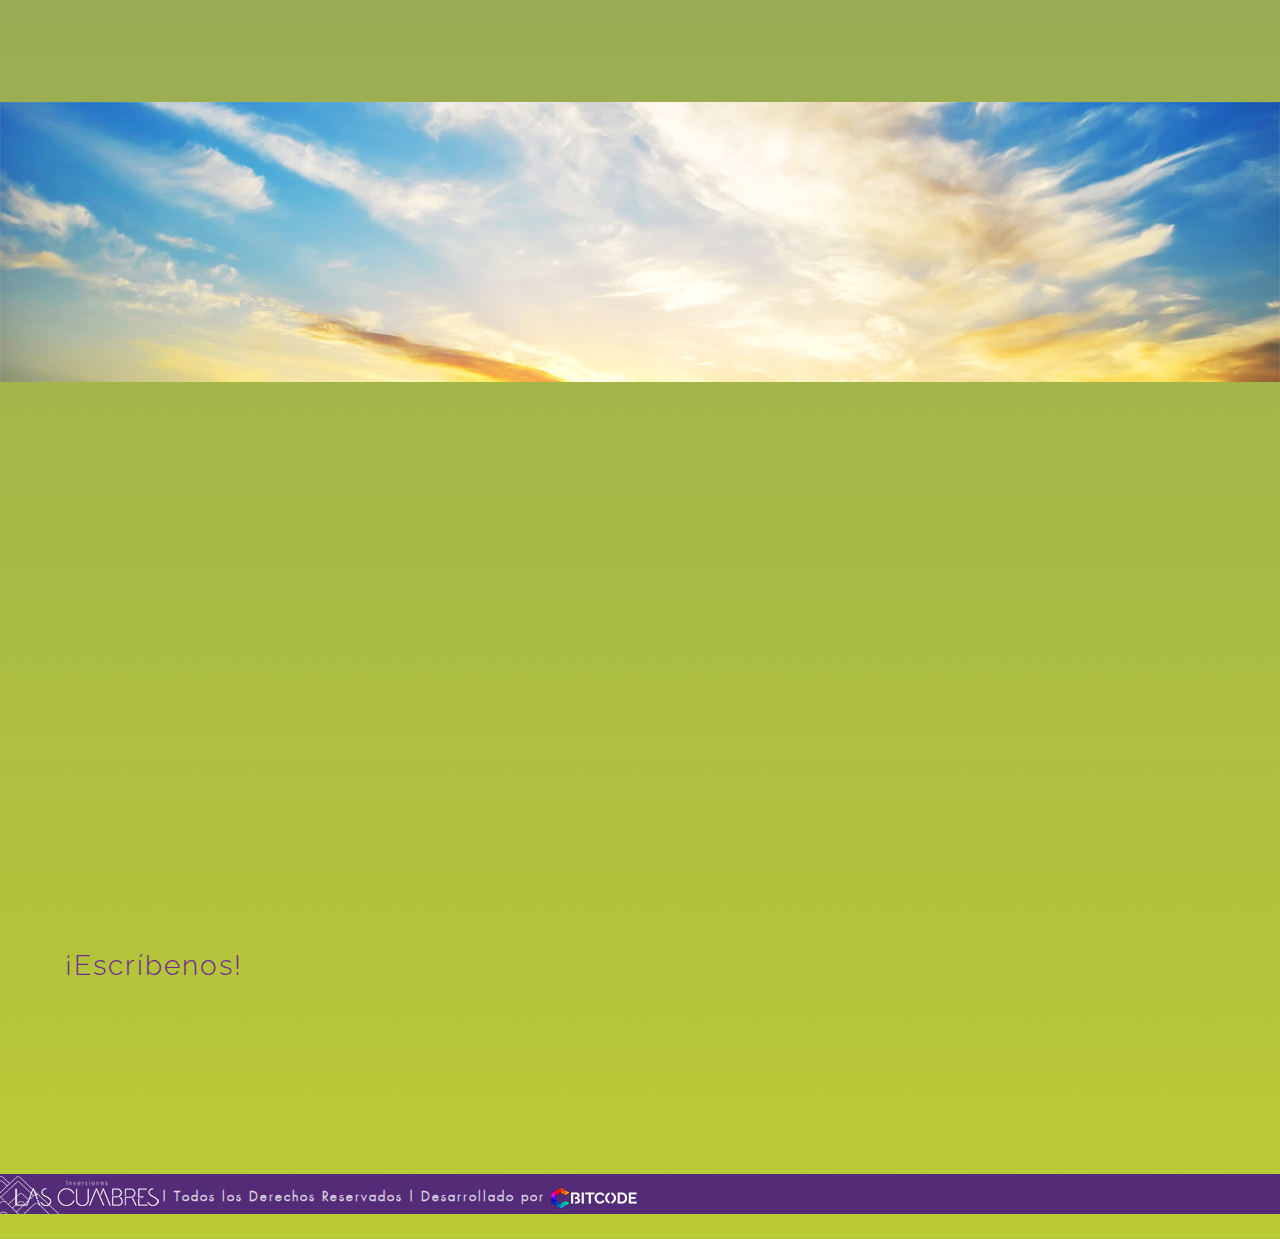
==== commit f4b4c44a: "correcciones" ====
--- a/index.html
+++ b/index.html
@@ -128,7 +128,11 @@
                 
                 <div class="parallax-container" id="p1">
                     <div class="parallax">
-                        <img src="img/f1 2.jpg">
+                        <img src="img/f14.jpg">
+                    </div>
+                    <div class="textbanner  wow fadeIn">
+                        <h1 class="center-align fondobanner">IMPORTACIÓN<br> EXPORTACIÓN <br>Y DISTRIBUCIÓN DE ALIMENTOS</h1>
+                        <!--<h1 class="center-align fondobanner">Importación, exportación y distribución de alimentos</h1>-->
                     </div>
                 </div>
             </div>
@@ -147,7 +151,7 @@
                     <hr class="margintop75" style="border-top: 3px solid #6F2C91; width:50%;">
                     <div class="row marginrow margintop75">
                         <div class="col-sm-12 col-md-6  wow fadeIn">
-                            <h1 class="color1 center-align margintop0">OFRECEMOS</h1>
+                            <h2 class="color1 center-align margintop0">OFRECEMOS</h2>
                             <p> Entre nuestros productos más destacados contamos con los siguientes:</p>
                             <ul class="listadeproductos">
                               <li>Manzanas</li>
@@ -209,7 +213,7 @@
             <div class="container z-depth-2">
                 <div class="parallax-container2">
                     <div class="parallax">
-                        <img src="img/f8.jpg">
+                        <img src="img/f9.jpg">
                     </div>
                 </div>
             </div>
@@ -217,7 +221,7 @@
             <div class="container white z-depth-2">
                 <section class="paddinginnercont scrollspy" id="galeria">
                     <div class="row marginrow margintop50  wow fadeIn">
-                        <h1 class="color1 center-align marginbot5">GALERIA</h1>
+                        <h2 class="color1 center-align marginbot5">GALERIA</h2>
                         <hr style="border-top: 3px solid #6F2C91; width:35%; margin-top:10px; ">
                     </div>
                     <div class="row marginrow  wow fadeIn">
@@ -238,7 +242,7 @@
                 <section class="paddinginnercont scrollspy" id="contacto">
                     <div class="row marginrow">
                         <div class="col-md-12 wow fadeIn">
-                            <h1 class="letra color2 center-align marginbot5">CONTACTO</h1>
+                            <h2 class="letra color2 center-align marginbot5">CONTACTO</h2>
                             <hr style="border-top: 3px solid #6F2C91; width:35%; margin-top:10px; ">
                         </div>
                     </div>
@@ -248,7 +252,10 @@
                                 <table style="width:100%">
                                     <tr>
                                         <th class="widthth"><i class="med material-icons">call</i></th>
-                                        <th><p>+56 22 2351348</p></th> 
+                                        <th>
+                                            <p>+56 22 2351348</p>
+                                            <p>+56 9 85924557</p>
+                                        </th> 
                                     </tr>
                                 </table>
                             </div>
@@ -256,7 +263,13 @@
                                 <table style="width:100%">
                                     <tr>
                                         <th class="widthth"><i class="med material-icons">email</i></th>
-                                        <th><p>contacto@invlascumbres.cl</p></th> 
+                                        <th>
+                                            <p>administracion@invlascumbres.cl</p>
+                                            <p>ventas@invlascumbres.cl</p>
+                                            <p>fpita@invlascumbres.cl</p>
+                                            <p>rpetit@invlascumbres.cl</p>
+                                            <p>ubahamondes@invlascumbres.cl</p>
+                                        </th> 
                                     </tr>
                                 </table>
                             </div>
@@ -291,16 +304,16 @@
                             <div ng-controller="ContactController">
                                 <form ng-submit="submit(contactform)" name="contactform" method="post" role="form">
                                     <span class="input-field" ng-class="{ 'has-error': contactform.nombre.$invalid && submitted }">
-                                        <input id="nombre" type="text" class="validate" ng-model="formData.nombre" placeholder="NOMBRE" >
+                                        <input id="nombre" type="text" class="validate" ng-model="formData.nombre" placeholder="Nombre" >
                                     </span>
                                     <span class="input-field" ng-class="{ 'has-error': contactform.email.$invalid && submitted }">
-                                        <input id="email" type="email" class="validate" ng-model="formData.email" placeholder="EMAIL">
+                                        <input id="email" type="email" class="validate" ng-model="formData.email" placeholder="Email">
                                     </span>
                                     <span class="input-field" ng-class="{ 'has-error': contactform.telefono.$invalid && submitted }">
-                                        <input id="telefono" type="number" class="validate" ng-model="formData.telefono" placeholder="TELÉFONO">
+                                        <input id="telefono" type="number" class="validate" ng-model="formData.telefono" placeholder="Teléfono">
                                     </span>
                                     <div class="input-field" ng-class="{ 'has-error': contactform.message.$invalid && submitted }">
-                                        <textarea id="message" class="materialize-textarea" ng-model="formData.message" placeholder="MENSAJE"></textarea>
+                                        <textarea id="message" class="materialize-textarea" ng-model="formData.message" placeholder="Mensaje"></textarea>
                                     </div>
                                     <div class="center-align margintop25 marginbot10">
                                         <button class="waves-effect btn-enviar waves-light btn"  type="submit" ng-disabled="submitButtonDisabled">ENVIAR</button>
--- a/css/style.css
+++ b/css/style.css
@@ -19,7 +19,7 @@
 
 h1 {font-size: 4.1em;font-family: 'Raleway', sans-serif; letter-spacing: 2px; font-weight: 300; overflow: hidden; }
 h2 {font-size: 3.5em;font-family: 'Raleway', sans-serif; letter-spacing: 2px; font-weight: 300; }
-h3 {font-size: 2.8em;font-family: 'Raleway', sans-serif; }
+h3 {font-size: 2.8em;font-family: 'Raleway', sans-serif; letter-spacing: 2px; font-weight: 300; }
 h4 {font-size: 2.4em;font-family: 'Raleway', sans-serif; }
 h5 {font-size: 1.8em;font-family: 'Raleway', sans-serif; }
 p {font-size: 1.25em; font-family: 'MyWebFont', Fallback, sans-serif; font-weight: bold; letter-spacing: 1px; text-align: justify; margin: 0px; }
@@ -81,10 +81,10 @@
 .color2{ color:#425CA6; }
 
 .inimain { margin-top: -56px; height: 56px; position: relative; width: 100%; background-color: white;}
-i.med{font-size: 3rem;    vertical-align: middle;}
+i.med{font-size: 2.7rem; color: #616161; vertical-align: middle;}
 .footerimg{ padding-top: 3px; }
 
-.parallax-container { height: 568px; }
+.parallax-container { height: 520px; }
 .parallax-container2 { position: relative; overflow: hidden; height: 280px; }
 .container-fluid { margin-left: 15px; margin-right: 15px; }
 .idioma{ display: inline-block; padding: 0px 5px; }
@@ -93,17 +93,17 @@
 .mapa iframe { margin: -48px 0px 0px -2px; }
 .widthth{width: 42px;}
 th { padding: 5px 5px; }
-.listadeproductos {font-size: 1.25em; font-family: 'MyWebFont', Fallback, sans-serif; font-weight: bold; letter-spacing: 1px; padding-left: 25px; }
+.listadeproductos {font-size: 1.25em; font-family: 'MyWebFont', Fallback, sans-serif; font-weight: bold; letter-spacing: 1px; padding-left: 25px; columns: 1; -webkit-columns: 1; -moz-columns: 1; }
 .listadeproductos li { list-style-type: circle; }
 .btn-enviar {background-color: #6F2C91; }
 .btn-enviar:hover {background-color: #425ca6; }
 
 input:not([type]), input[type=text], input[type=password], input[type=email], input[type=url], input[type=time], input[type=date], input[type=datetime], input[type=datetime-local], input[type=tel], input[type=number], input[type=search], textarea.materialize-textarea { background-color: white; border: 1px solid #6F2C91; }
 
-:-moz-placeholder { color: black; font-family: 'MyWebFont', Fallback, sans-serif; font-weight: bold; letter-spacing: 1px; padding: 5px; }
-::-webkit-input-placeholder  { color: black; font-family: 'MyWebFont', Fallback, sans-serif; font-weight: bold; letter-spacing: 1px; padding: 5px; }
-::-moz-placeholder { color: black; font-family: 'MyWebFont', Fallback, sans-serif; font-weight: bold; letter-spacing: 1px; padding: 5px; }
-:-ms-input-placeholder { color: black; font-family: 'MyWebFont', Fallback, sans-serif; font-weight: bold; letter-spacing: 1px; padding: 5px; }
+:-moz-placeholder { color: black; font-family: 'MyWebFont', Fallback, sans-serif; font-weight: bold; letter-spacing: 1px; padding: 5px; font-size: 1.25em; }
+::-webkit-input-placeholder  { color: black; font-family: 'MyWebFont', Fallback, sans-serif; font-weight: bold; letter-spacing: 1px; padding: 5px; font-size: 1.25em; }
+::-moz-placeholder { color: black; font-family: 'MyWebFont', Fallback, sans-serif; font-weight: bold; letter-spacing: 1px; padding: 5px; font-size: 1.25em; }
+:-ms-input-placeholder { color: black; font-family: 'MyWebFont', Fallback, sans-serif; font-weight: bold; letter-spacing: 1px; padding: 5px; font-size: 1.25em; }
 
 .input-field input[type=text]:focus { border: 1px solid #425ca6; box-shadow: 0 1px 0 0 #425ca6; }
 .input-field input[type=text].valid { border: 1px solid #bbcb34; box-shadow: 0 1px 0 0 #bbcb34; }
@@ -120,27 +120,33 @@
 .input-field .prefix.active { color: #000; }
 input[type=number]::-webkit-inner-spin-button, input[type=number]::-webkit-outer-spin-button { -webkit-appearance: none; margin: 0; }
 
-@media (max-width:1430px){
+.textbanner { line-height: 3.3; padding: 2px 0; width: 80%; margin: 20px auto; text-align: right; position: relative; top: 50%; -ms-transform: translate(0,-50%); -webkit-transform: translate(0,-50%); transform: translate(0,-50%); }
+.textbanner h1 { background-color: rgba(66,92,166,0.7); color: #fff; display: inline; padding: 4px 0px 0px 25px; margin: 0; font-size: 3.2em; }
+
+@media (max-width:1440px){
     .card-panel { min-height: 140px; }
     h1 {font-size: 3.1em; }
     h2 {font-size: 2.6em; }
     h3 {font-size: 2.3em; }
     h4 {font-size: 2em; }
     h5 {font-size: 1.5em; }
-    .parallax-container { height: 520px; }
+    .parallax-container { height: 480px; }
+    .listadeproductos{ columns: 2; -webkit-columns: 2; -moz-columns: 2;list-style-position: inside;}
 }
 @media (max-width:1080px){
-    nav ul a { font-size: 1.3em; letter-spacing: 1px; padding: 0 5px; }
+    nav ul a { font-size: 1.1em; letter-spacing: 1px; padding: 0 8px; }
     .paddinginnercont { padding: 20px; }
     .nivo-thumbs-enabled { height:200px; margin-top: 25px; }
     .nivo-thumbs-enabled img{ width: 18%;}
     .valign-wrapper { display: initial }
+    .parallax-container { height: 420px; }
+    .textbanner h1 {  font-size: 2.7em;  }
 }
 @media only screen and (max-width : 992px) {
 }
 @media (max-width:768px){
-    .parallax-container { height: 420px; }
     .parallax img {width: 998px; }
+    .textbanner h1 {  font-size: 2.5em;  }
 }
 @media (max-width:520px){
     .paddinginnercont { padding: 10px; }
@@ -149,9 +155,12 @@
     p {font-size: 1.1em; }
     .parallax-container { height: 320px; }
     .parallax img {width: 612px; }
+    .textbanner h1 {  font-size: 2.2em;  }
+
 }
 @media (max-width:420px){
     .nivo-thumbs-enabled img{ width: 33%;}
 }
 @media (max-width:325px){
+    .textbanner h1 {  font-size: 2em;  }
 }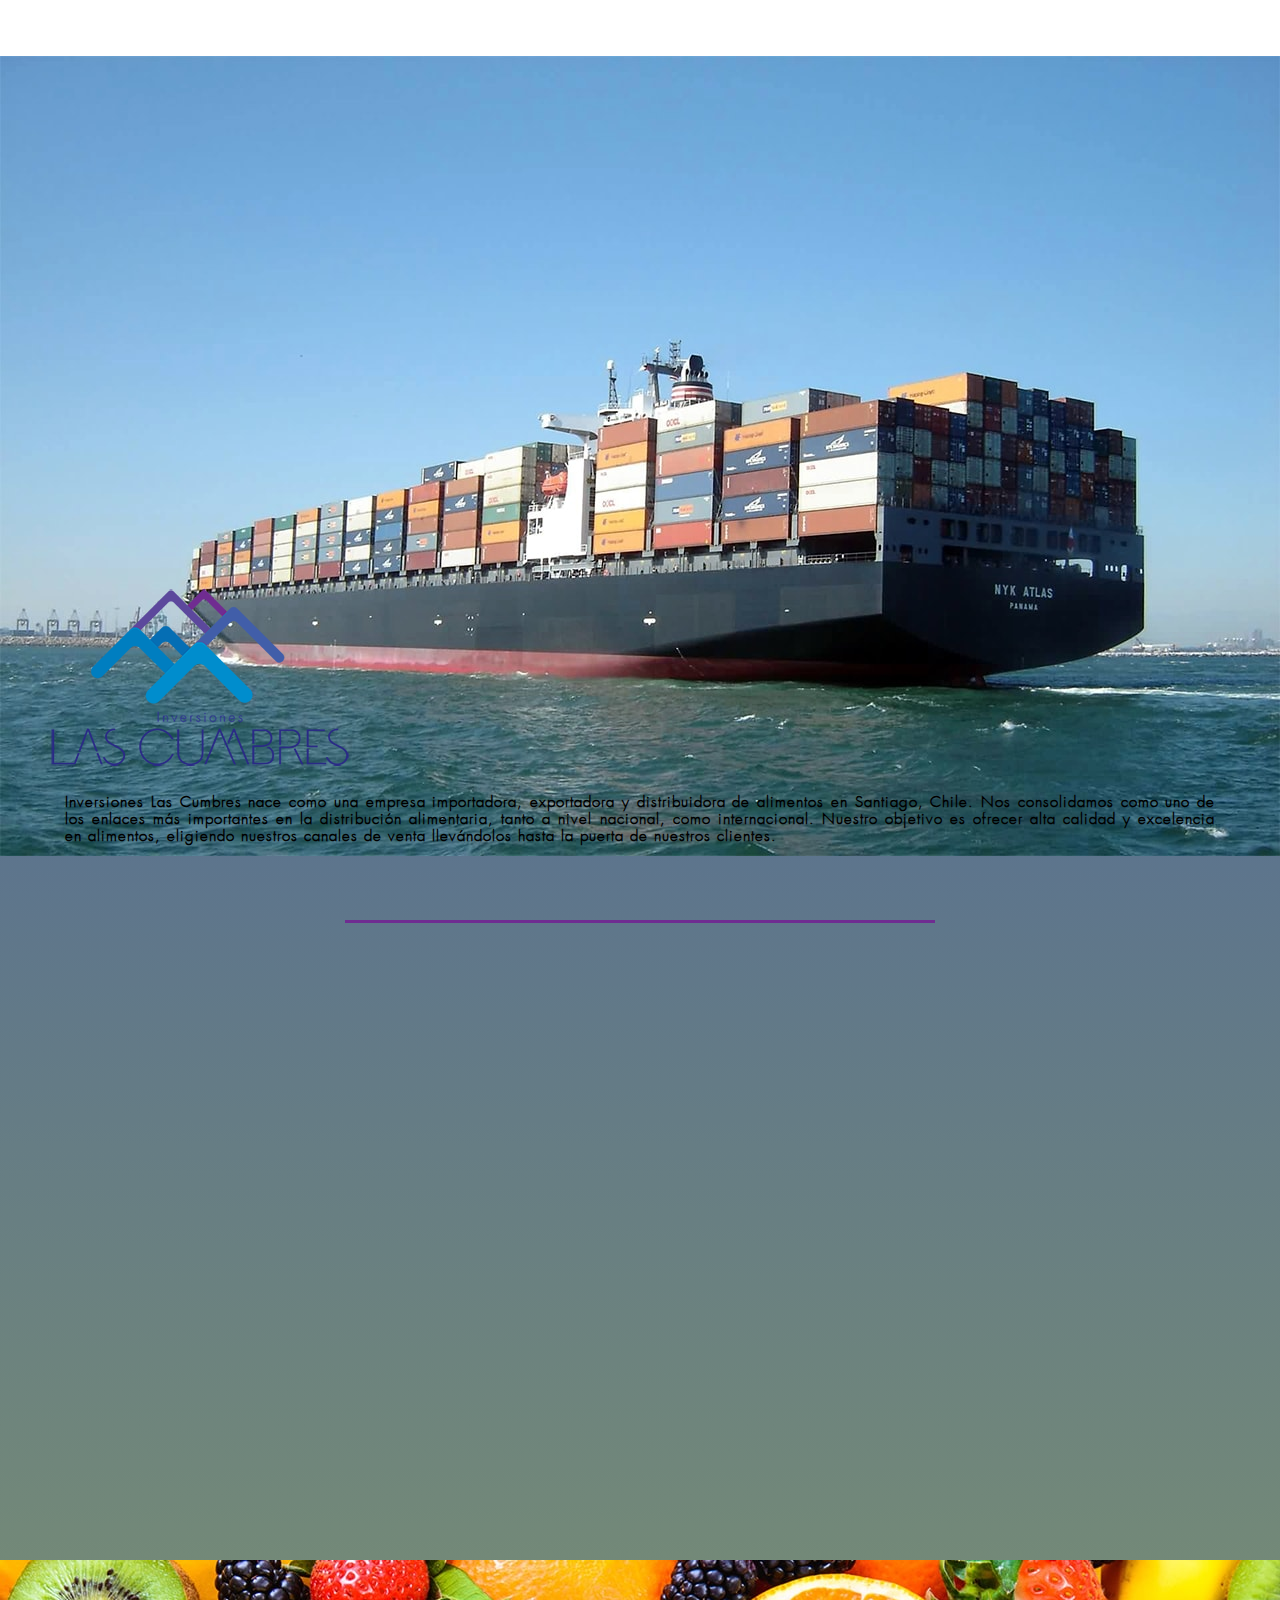
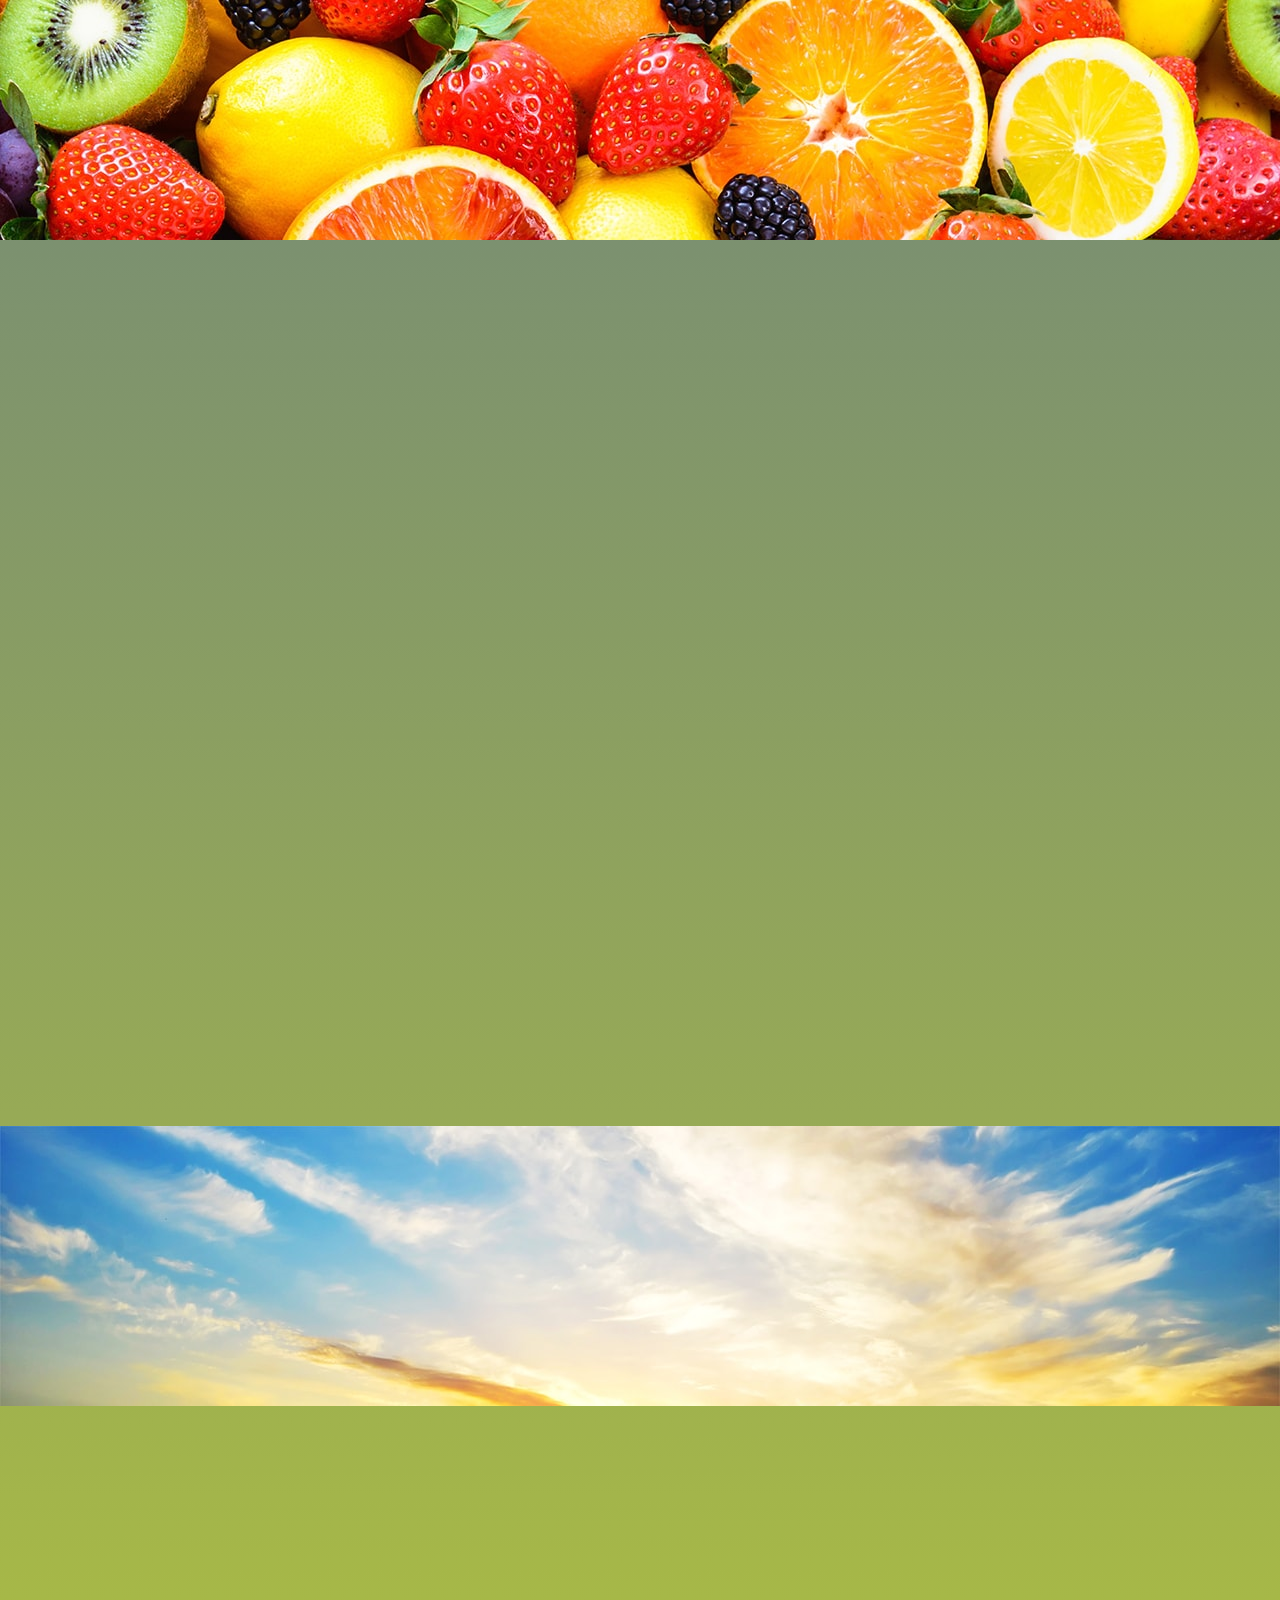
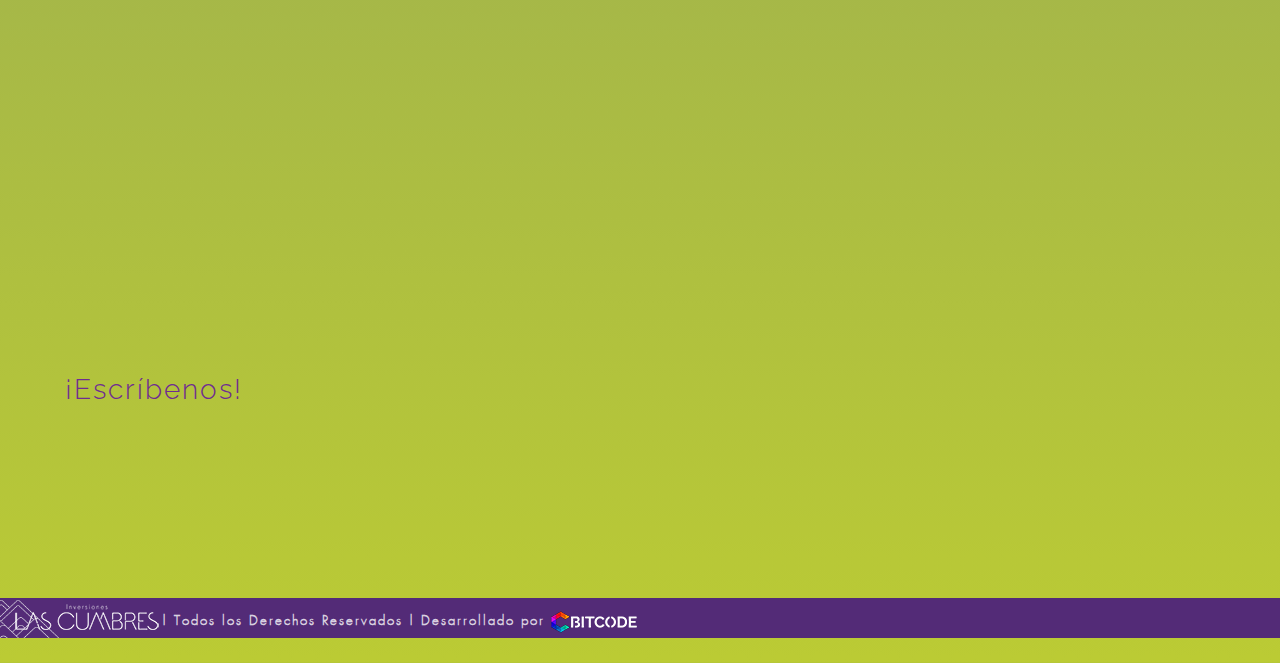
==== commit 4ece3507: "modificaciones generales" ====
--- a/index.html
+++ b/index.html
@@ -1,373 +1,320 @@
 <!DOCTYPE html>
 <html>
-	<head>
-		<meta charset="utf-8">
-		<meta name="viewport" content="width=device-width, initial-scale=1.0, maximum-scale=1.0, user-scalable=no"/>
-		<title>Inversiones Las Cumbres</title>
-		<link rel="icon" type="image/x-icon" href="img/favicon/favicon.ico" />
-		<link rel="icon" type="image/png" href="img/favicon/favicon.png" />
-		<link rel="icon" type="image/gif" href="img/favicon/favicon.gif" />
-
-        <link href="https://fonts.googleapis.com/css?family=BioRhyme:300,400|Raleway" rel="stylesheet">
-        <link rel="stylesheet" type="text/css" href="https://cdnjs.cloudflare.com/ajax/libs/animate.css/3.5.1/animate.min.css" />
-		<link rel="stylesheet" type="text/css" href="css/bootstrap.min.css" />
-		<link rel="stylesheet" type="text/css" href="https://cdnjs.cloudflare.com/ajax/libs/materialize/0.97.7/css/materialize.min.css" />
-		<link rel="stylesheet" type="text/css" href="https://fonts.googleapis.com/icon?family=Material+Icons" />
-        <link rel="stylesheet" type="text/css" href="css/nivo-slider.css" />
-		<link rel="stylesheet" type="text/css" href="css/style.css" />
-
-		<style>
-            #load_screen { position: fixed; top: 0; width: 100%; height: 100%; background: #fff; z-index: 1000; }
-            #loading { position: relative; top: 50%; -ms-transform: translate(0%,-50%); -webkit-transform: translate(0%,-50%); transform: translate(0%,-50%); }
-            .alinear {position: relative; -ms-transform: translate(-50%,-50%); -webkit-transform: translate(-50%,-50%); transform: translate(-50%,-50%); left: 50%; width: 64px; }
-        </style>
-        <script>
-            window.addEventListener("load", function(){
-                var load_screen = document.getElementById("load_screen");
-                $(load_screen).hide('slow', function(){ document.body.removeChild(load_screen); });
-            });
-        </script>
-    </head>
-    <body>
-        <div id="load_screen">
-            <div id="loading">
-                <div class="alinear">
-                    <div class="preloader-wrapper big active">
-                          <div class="spinner-layer spinner-blue">
-                            <div class="circle-clipper left">
-                              <div class="circle"></div>
-                            </div><div class="gap-patch">
-                              <div class="circle"></div>
-                            </div><div class="circle-clipper right">
-                              <div class="circle"></div>
-                            </div>
-                          </div>
-
-                          <div class="spinner-layer spinner-red">
-                            <div class="circle-clipper left">
-                              <div class="circle"></div>
-                            </div><div class="gap-patch">
-                              <div class="circle"></div>
-                            </div><div class="circle-clipper right">
-                              <div class="circle"></div>
-                            </div>
-                          </div>
-
-                          <div class="spinner-layer spinner-yellow">
-                            <div class="circle-clipper left">
-                              <div class="circle"></div>
-                            </div><div class="gap-patch">
-                              <div class="circle"></div>
-                            </div><div class="circle-clipper right">
-                              <div class="circle"></div>
-                            </div>
-                          </div>
-
-                          <div class="spinner-layer spinner-green">
-                            <div class="circle-clipper left">
-                              <div class="circle"></div>
-                            </div><div class="gap-patch">
-                              <div class="circle"></div>
-                            </div><div class="circle-clipper right">
-                              <div class="circle"></div>
-                            </div>
-                          </div>
-                    </div>
-                </div>
-            </div>
-        </div>
-		<header>
-            <div class="navbar-fixed">
-                <nav>
-                    <div class="container nav-wrapper paddingnav">
-                        <div class="">
-                            <a href="#!" class="brand-logo"><img src="img/logo.png" class="responsive-img" id="logonav"></a>
-                            <a href="#" data-activates="mobile-demo" class="button-collapse"><i class="material-icons black-text">menu</i></a>
-                            <ul class="right hide-on-med-and-down">
-                                <li><a href="#servicios">SERVICIOS</a></li>
-                                <li><a href="#nosotros">NOSOTROS</a></li>
-                                <li><a href="#galeria">GALERÍA</a></li>
-                                <li><a href="#contacto">CONTACTO</a></li>
-                                <li>
-                                    <a href="#" class="active idioma"><!-- Chile icon by Icons8 -->
-                                        <img src="https://maxcdn.icons8.com/Color/PNG/24/Maps/Chile-24.png" title="Chile" width="24">
-                                    </a>
-                                    <a href="#" class="idioma"><!-- USA icon by Icons8 -->
-                                        <img src="https://maxcdn.icons8.com/Color/PNG/24/Maps/USA-24.png" title="USA" width="24">
-                                    </a>
-                                </li>
-                            </ul>
-                            <ul class="side-nav" id="mobile-demo">
-                                <li class="center-align"><img src="img/logolgnav.png" class="responsive-img"></li>
-                                <li><a href="#servicios">SERVICIOS</a></li>
-                                <li><a href="#nosotros">NOSOTROS</a></li>
-                                <li><a href="#galeria">GALERÍA</a></li>
-                                <li><a href="#contacto">CONTACTO</a></li>
-                                <li>
-                                    <a href="#" class="btn-enviar white-text idioma"><!-- Chile icon by Icons8 -->
-                                        <img src="https://maxcdn.icons8.com/Color/PNG/24/Maps/Chile-24.png" title="Chile" width="24">
-                                        ESPAÑOL
-                                    </a>
-                                    <a href="#" class="idioma"><!-- USA icon by Icons8 -->
-                                        <img src="https://maxcdn.icons8.com/Color/PNG/24/Maps/USA-24.png" title="USA" width="24">
-                                        INGLÉS
-                                    </a>
-                                </li>
-                            </ul>
-                        </div>
-                    </div>
-                </nav>
-            </div>
-		</header>  
-
-
-
-		<main class="marginbot25">
-            <div class="container z-depth-2 scrollspy">
-                <div class="inimain"></div>
-                
-                <div class="parallax-container" id="p1">
-                    <div class="parallax">
-                        <img src="img/f14.jpg">
-                    </div>
-                    <div class="textbanner  wow fadeIn">
-                        <h1 class="center-align fondobanner">IMPORTACIÓN<br> EXPORTACIÓN <br>Y DISTRIBUCIÓN DE ALIMENTOS</h1>
-                        <!--<h1 class="center-align fondobanner">Importación, exportación y distribución de alimentos</h1>-->
-                    </div>
-                </div>
-            </div>
-            
-            <div class="container white z-depth-2">
-                <section class="paddinginnercont margintop50 scrollspy" id="servicios">
-                    <div class="row marginrow center-align">
-                        <img src="img/logolg.png" class="responsive-img">
-                    </div>
-                    <div class="row marginrow margintop25">
-                        <div class="col-xs-12">
-                            <p>Inversiones Las Cumbres nace como una empresa importadora, exportadora y distribuidora de alimentos en Santiago, Chile. Nos consolidamos como uno de los enlaces más importantes en la distribución alimentaria, tanto a nivel nacional, como internacional. Nuestro objetivo es ofrecer alta calidad y excelencia en alimentos, eligiendo nuestros canales de venta llevándolos hasta la puerta de nuestros clientes.</p>
-                        </div>
-                    </div>
-                    
-                    <hr class="margintop75" style="border-top: 3px solid #6F2C91; width:50%;">
-                    <div class="row marginrow margintop75">
-                        <div class="col-sm-12 col-md-6  wow fadeIn">
-                            <h2 class="color1 center-align margintop0">OFRECEMOS</h2>
-                            <p> Entre nuestros productos más destacados contamos con los siguientes:</p>
-                            <ul class="listadeproductos">
-                              <li>Manzanas</li>
-                              <li>Kiwi</li>
-                              <li>Arándanos</li>
-                              <li>Pera</li>
-                              <li>Cebollas</li>
-                              <li>Aguacates</li>
-                              <li>Uvas Pasas</li>
-                              <li>Uvas</li>
-                              <li>Granos</li>
-                              <li>Aceitunas</li>
-                              <li>Entre otros.</li>
-                            </ul>
-                        </div>
-                        <div class="col-sm-12 col-md-6  wow fadeIn">
-                            <img src="img/galeria/s2.jpg" class="responsive-img">
-                        </div>
-                    </div>
-                </section>
-            </div>
-                
-            <div class="container z-depth-2">
-                <div class="parallax-container2">
-                    <div class="parallax">
-                        <img src="img/f6.jpg">
-                    </div>
-                </div>
-            </div>
-                
-            <div class="container white z-depth-2">
-                <section class="paddinginnercont paddingbot25 paddingtop50 scrollspy" id="nosotros">
-                    <div class="row marginrow margintop25 marginbot0">
-                        <div class="col-xs-12 paddinginnercont  wow fadeIn">
-                            <h2 class="color2 center-align">NOSOTROS</h2>
-                            <p>Uno de nuestros pilares fundamentales es la calidad de nuestros productos, implantando modernos métodos de producción, permitiendo lograr que nuestros productos cumplan los estándares sanitarios más exigentes. Para Inversiones Las Cumbres es sumamente importante manejar con responsabilidad la cadena que conlleva sus productos, motivo por el cual se tiene en cuenta todo el proceso de producción, desde los campos donde se cosecha la fruta, hasta el desarrollo de sus diferentes técnicas. Es allí donde nos responsabilizamos con la trazabilidad durante todo su curso, y se hace cargo de garantizar a sus clientes la mejor calidad y excelencia en producto.</p>
-                            
-                            <p class="margintop25">Por estas razones, nos esforzamos en hacer tratos estratégicos con empresas reconocidas tanto a nivel nacional, como internacional, con el fin de respaldar los procesos de compra, logística, distribución y venta final. Inversiones Las Cumbres trabaja diariamente con el firme propósito de brindar, controlar y mejorar el servicio y la calidad de sus productos.</p>
-                        </div>
-                    </div>
-                    <div class="row marginrow valign-wrapper">
-                        <div class="col-md-12 col-lg-5 wow fadeIn">
-                            <img src="img/galeria/s1.jpg" class="valign responsive-img">
-                        </div>
-                        <div class="col-md-12 col-lg-7 paddinginnercont wow fadeIn" >
-                            <h2 class="color2 left-align">
-                            <img src="img/logoxs.png" class="responsive-img"> MISIÓN</h2>
-                            <p>Desarrollar y comercializar productos alimenticios de alta calidad, categoría y excelencia en conjunto con nuestros clientes y proveedores, generando valor y bienestar a nuestros trabajadores por el crecimiento de nuestra empresa.</p>
-                            <hr style="border-top: 3px solid #6F2C91;">
-                            <h2 class="color1 left-align margintop25">
-                            <img src="img/logoxs.png" class="responsive-img"> VISIÓN</h2>
-                            <p>Ser pioneros en la comercialización de productos alimenticios en Chile, a través de la continua innovación de productos, procesos y gestión, posicionándonos como la empresa más completa y rentable en nuestro sector.</p>
-                        </div>
-                    </div>
-                </section>
-                
-            </div>
-                
-            <div class="container z-depth-2">
-                <div class="parallax-container2">
-                    <div class="parallax">
-                        <img src="img/f9.jpg">
-                    </div>
-                </div>
-            </div>
-                
-            <div class="container white z-depth-2">
-                <section class="paddinginnercont scrollspy" id="galeria">
-                    <div class="row marginrow margintop50  wow fadeIn">
-                        <h2 class="color1 center-align marginbot5">GALERIA</h2>
-                        <hr style="border-top: 3px solid #6F2C91; width:35%; margin-top:10px; ">
-                    </div>
-                    <div class="row marginrow  wow fadeIn">
-                        <div id="slider" class="nivoSlider">
-                            <img src="img/galeria/s1.jpg" data-thumb="img/galeria/s1.jpg">
-                            <img src="img/galeria/s2.jpg" data-thumb="img/galeria/s2.jpg">
-                            <img src="img/galeria/s3.jpg" data-thumb="img/galeria/s3.jpg">
-                            <img src="img/galeria/s4.jpg" data-thumb="img/galeria/s4.jpg">
-                            <img src="img/galeria/s5.jpg" data-thumb="img/galeria/s5.jpg">
-                            <img src="img/galeria/s6.jpg" data-thumb="img/galeria/s6.jpg">
-                            <img src="img/galeria/s7.jpg" data-thumb="img/galeria/s7.jpg">
-                            <img src="img/galeria/s8.jpg" data-thumb="img/galeria/s8.jpg">
-                            <img src="img/galeria/s9.jpg" data-thumb="img/galeria/s9.jpg">
-                        </div>
-                    </div>
-                </section>
-                
-                <section class="paddinginnercont scrollspy" id="contacto">
-                    <div class="row marginrow">
-                        <div class="col-md-12 wow fadeIn">
-                            <h2 class="letra color2 center-align marginbot5">CONTACTO</h2>
-                            <hr style="border-top: 3px solid #6F2C91; width:35%; margin-top:10px; ">
-                        </div>
-                    </div>
-                    <div class="row marginrow">
-                        <div class="col-md-6">
-                            <div class="col-xs-12 wow fadeIn">
-                                <table style="width:100%">
-                                    <tr>
-                                        <th class="widthth"><i class="med material-icons">call</i></th>
-                                        <th>
-                                            <p>+56 22 2351348</p>
-                                            <p>+56 9 85924557</p>
-                                        </th> 
-                                    </tr>
-                                </table>
-                            </div>
-                            <div class="col-xs-12 wow fadeIn">
-                                <table style="width:100%">
-                                    <tr>
-                                        <th class="widthth"><i class="med material-icons">email</i></th>
-                                        <th>
-                                            <p>administracion@invlascumbres.cl</p>
-                                            <p>ventas@invlascumbres.cl</p>
-                                            <p>fpita@invlascumbres.cl</p>
-                                            <p>rpetit@invlascumbres.cl</p>
-                                            <p>ubahamondes@invlascumbres.cl</p>
-                                        </th> 
-                                    </tr>
-                                </table>
-                            </div>
-                            <div class="col-xs-12 wow fadeIn">
-                                <table style="width:100%">
-                                    <tr>
-                                        <th class="widthth"><i class="med material-icons">location_on</i></th>
-                                        <th><p>Antonio Varas 175, Ofic 607
-                                        Providencia, Santiago de Chile</p></th> 
-                                    </tr>
-                                </table>
-                            </div>
-                            <div class="col-xs-12 marginbot25 wow fadeIn">
-                                <table style="width:100%">
-                                    <tr>
-                                        <th class="widthth"><i class="med material-icons">access_time</i></th>
-                                        <th><p>Lunes-Viernes: 08:00am a 06:00pm</p></th> 
-                                    </tr>
-                                </table>
-                            </div>
-                        </div>
-                        <div class="col-xs-12 col-sm-12 col-md-6 wow fadeIn">
-                            <div class="mapa">
-                                <iframe src="https://www.google.com/maps/d/embed?mid=1NS-Hb4g3Hn-GFwINMUQwMHbKwpU" width="100%" height="300"></iframe>
-                            </div>
-                        </div>
-                    </div>
-                    <div class="row marginrow">
-                        <div class="col-xs-12"><h3 class="center-align color1">¡Escríbenos!</h3></div>
-                        <div class="col-xs-12 col-sm-2 col-md-3"></div>
-                        <div class="col-xs-12 col-sm-8 col-md-6 wow fadeIn">
-                            <div ng-controller="ContactController">
-                                <form ng-submit="submit(contactform)" name="contactform" method="post" role="form">
-                                    <span class="input-field" ng-class="{ 'has-error': contactform.nombre.$invalid && submitted }">
-                                        <input id="nombre" type="text" class="validate" ng-model="formData.nombre" placeholder="Nombre" >
-                                    </span>
-                                    <span class="input-field" ng-class="{ 'has-error': contactform.email.$invalid && submitted }">
-                                        <input id="email" type="email" class="validate" ng-model="formData.email" placeholder="Email">
-                                    </span>
-                                    <span class="input-field" ng-class="{ 'has-error': contactform.telefono.$invalid && submitted }">
-                                        <input id="telefono" type="number" class="validate" ng-model="formData.telefono" placeholder="Teléfono">
-                                    </span>
-                                    <div class="input-field" ng-class="{ 'has-error': contactform.message.$invalid && submitted }">
-                                        <textarea id="message" class="materialize-textarea" ng-model="formData.message" placeholder="Mensaje"></textarea>
-                                    </div>
-                                    <div class="center-align margintop25 marginbot10">
-                                        <button class="waves-effect btn-enviar waves-light btn"  type="submit" ng-disabled="submitButtonDisabled">ENVIAR</button>
-                                    </div>
-                                </form>
-                                <!--<p ng-class="result" style="padding: 15px; margin: 0;">{{ resultMessage }}</p>-->
-                            </div>
-                        </div>
-                    </div>
-                </section>
-                
-                <footer>
-                    <div class="footer">
-                        <div class="container">
-                            <div class="row marginbot0">
-                                <div class="col-md-12">
-                                    <div class="center-align">
-                                        <img src="img/logofooter2.png" class="footerimg"> 
-                                        <p class="copyright center-align small"> | Todos los Derechos Reservados | Desarrollado por <a href="http://bitcodeweb.com/" target="_blank"><img src="img/logomini.png"></a></p>
-                                    </div>
-                                </div>
-                            </div>
-                        </div>
-                    </div>
-                </footer>
-            </div>
-        
-		</main>
-
-        <script type="text/javascript" src="https://code.jquery.com/jquery-2.1.1.min.js"></script>
-        <script src="https://cdnjs.cloudflare.com/ajax/libs/materialize/0.97.6/js/materialize.min.js"></script>
-        <script src="https://cdnjs.cloudflare.com/ajax/libs/jquery-nivoslider/3.2/jquery.nivo.slider.pack.min.js"></script>
-        <script src="https://cdnjs.cloudflare.com/ajax/libs/wow/1.1.2/wow.min.js"></script>
-
-
-
-        <script>
-             jQuery(document).ready(function(){
-                new WOW().init();
-                $(".button-collapse").sideNav();
-                $('.parallax').parallax();
-                $('#slider').nivoSlider({
-                    prevText: '<i class="large material-icons">keyboard_arrow_left</i>',
-                    nextText: '<i class="large material-icons">keyboard_arrow_right</i>',
-                    directionNav: true,
-                    effect: 'boxRain',
-                    controlNav: true,
-                    pauseOnHover: false,
-                    animSpeed: 500,
-                    pauseTime: 5000,
-                    controlNavThumbs: true,
-                });
-                $('.scrollspy').scrollSpy();
-            });
-        </script>
-	</body>
+<head>
+<meta charset=utf-8>
+<meta name=viewport content="width=device-width, initial-scale=1.0, maximum-scale=1.0, user-scalable=no"/>
+<title>Inversiones Las Cumbres</title>
+<link rel=icon type=image/x-icon href=img/favicon/favicon.ico />
+<link rel=icon type=image/png href=img/favicon/favicon.png />
+<link rel=icon type=image/gif href=img/favicon/favicon.gif />
+<link href="https://fonts.googleapis.com/css?family=Raleway" rel=stylesheet>
+<link rel=stylesheet type=text/css href=https://cdnjs.cloudflare.com/ajax/libs/animate.css/3.5.1/animate.min.css />
+<link rel=stylesheet type=text/css href=css/bootstrap.min.css />
+<link rel=stylesheet type=text/css href=https://cdnjs.cloudflare.com/ajax/libs/materialize/0.97.7/css/materialize.min.css />
+<link rel=stylesheet type=text/css href="https://fonts.googleapis.com/icon?family=Material+Icons" />
+<link rel=stylesheet type=text/css href=css/nivo-slider.css />
+<link rel=stylesheet type=text/css href=css/style.css />
+<style>#load_screen{position:fixed;top:0;width:100%;height:100%;background:#fff;z-index:1000}#loading{position:relative;top:50%;-ms-transform:translate(0%,-50%);-webkit-transform:translate(0%,-50%);transform:translate(0%,-50%)}.alinear{position:relative;-ms-transform:translate(-50%,-50%);-webkit-transform:translate(-50%,-50%);transform:translate(-50%,-50%);left:50%;width:64px}</style>
+<script>window.addEventListener("load",function(){var a=document.getElementById("load_screen");$(a).hide("slow",function(){document.body.removeChild(a)})});</script>
+</head>
+<body>
+<div id=load_screen>
+<div id=loading>
+<div class=alinear>
+<div class="preloader-wrapper big active">
+<div class="spinner-layer spinner-blue">
+<div class="circle-clipper left">
+<div class=circle></div>
+</div><div class=gap-patch>
+<div class=circle></div>
+</div><div class="circle-clipper right">
+<div class=circle></div>
+</div>
+</div>
+<div class="spinner-layer spinner-red">
+<div class="circle-clipper left">
+<div class=circle></div>
+</div><div class=gap-patch>
+<div class=circle></div>
+</div><div class="circle-clipper right">
+<div class=circle></div>
+</div>
+</div>
+<div class="spinner-layer spinner-yellow">
+<div class="circle-clipper left">
+<div class=circle></div>
+</div><div class=gap-patch>
+<div class=circle></div>
+</div><div class="circle-clipper right">
+<div class=circle></div>
+</div>
+</div>
+<div class="spinner-layer spinner-green">
+<div class="circle-clipper left">
+<div class=circle></div>
+</div><div class=gap-patch>
+<div class=circle></div>
+</div><div class="circle-clipper right">
+<div class=circle></div>
+</div>
+</div>
+</div>
+</div>
+</div>
+</div>
+<header>
+<div class=navbar-fixed>
+<nav>
+<div class="container nav-wrapper paddingnav">
+<div class>
+<a href=#! class=brand-logo><img src=img/logo.png class=responsive-img id=logonav></a>
+<a href=# data-activates=mobile-demo class=button-collapse><i class="material-icons black-text">menu</i></a>
+<ul class="right hide-on-med-and-down">
+<li><a href=#servicios>SERVICIOS</a></li>
+<li><a href=#nosotros>NOSOTROS</a></li>
+<li><a href=#galeria>GALERÍA</a></li>
+<li><a href=#contacto>CONTACTO</a></li>
+<li>
+<a href=# class="active idioma">
+<img src=https://maxcdn.icons8.com/Color/PNG/24/Maps/Chile-24.png title=Chile width=24>
+</a>
+<a href=# class=idioma>
+<img src=https://maxcdn.icons8.com/Color/PNG/24/Maps/USA-24.png title=USA width=24>
+</a>
+</li>
+</ul>
+<ul class=side-nav id=mobile-demo>
+<li class=center-align><img src=img/logolgnav.png class=responsive-img></li>
+<li><a href=#servicios>SERVICIOS</a></li>
+<li><a href=#nosotros>NOSOTROS</a></li>
+<li><a href=#galeria>GALERÍA</a></li>
+<li><a href=#contacto>CONTACTO</a></li>
+<li>
+<a href=# class="btn-enviar white-text idioma">
+<img src=https://maxcdn.icons8.com/Color/PNG/24/Maps/Chile-24.png title=Chile width=24>
+ESPAÑOL
+</a>
+<a href=# class=idioma>
+<img src=https://maxcdn.icons8.com/Color/PNG/24/Maps/USA-24.png title=USA width=24>
+INGLÉS
+</a>
+</li>
+</ul>
+</div>
+</div>
+</nav>
+</div>
+</header>
+<main class=marginbot25>
+<div class="container z-depth-2 scrollspy">
+<div class=inimain></div>
+<div class=parallax-container id=p1>
+<div class=parallax>
+<img src=img/f15.jpg>
+</div>
+<div class="textbanner wow fadeIn">
+<h1 class="center-align fondobanner">IMPORTACIÓN<br> EXPORTACIÓN <br>Y DISTRIBUCIÓN DE ALIMENTOS</h1>
+</div>
+</div>
+</div>
+<div class="container white z-depth-2">
+<section class="paddinginnercont margintop50 scrollspy" id=servicios>
+<div class="row marginrow center-align">
+<img src=img/logolg.png class=responsive-img>
+</div>
+<div class="row marginrow margintop25">
+<div class=col-xs-12>
+<p>Inversiones Las Cumbres nace como una empresa importadora, exportadora y distribuidora de alimentos en Santiago, Chile. Nos consolidamos como uno de los enlaces más importantes en la distribución alimentaria, tanto a nivel nacional, como internacional. Nuestro objetivo es ofrecer alta calidad y excelencia en alimentos, eligiendo nuestros canales de venta llevándolos hasta la puerta de nuestros clientes.</p>
+</div>
+</div>
+<hr class=margintop75 style="border-top:3px solid #6f2c91;width:50%">
+<div class="row marginrow margintop75">
+<div class="col-sm-12 col-md-6 wow fadeIn">
+<h2 class="color1 center-align margintop0">OFRECEMOS</h2>
+<p> Entre nuestros productos más destacados contamos con los siguientes:</p>
+<ul class=listadeproductos>
+<li>Manzanas</li>
+<li>Kiwi</li>
+<li>Arándanos</li>
+<li>Pera</li>
+<li>Cebollas</li>
+<li>Aguacates</li>
+<li>Uvas Pasas</li>
+<li>Uvas</li>
+<li>Granos</li>
+<li>Aceitunas</li>
+<li>Entre otros.</li>
+</ul>
+</div>
+<div class="col-sm-12 col-md-6 wow fadeIn">
+<img src=img/galeria/s2.jpg class=responsive-img>
+</div>
+</div>
+</section>
+</div>
+<div class="container z-depth-2">
+<div class=parallax-container2>
+<div class=parallax>
+<img src=img/f6.jpg>
+</div>
+</div>
+</div>
+<div class="container white z-depth-2">
+<section class="paddinginnercont paddingbot25 paddingtop50 scrollspy" id=nosotros>
+<div class="row marginrow margintop25 marginbot0">
+<div class="col-xs-12 paddinginnercont wow fadeIn">
+<h2 class="color2 center-align">NOSOTROS</h2>
+<p>Uno de nuestros pilares fundamentales es la calidad de nuestros productos, implantando modernos métodos de producción, permitiendo lograr que nuestros productos cumplan los estándares sanitarios más exigentes. Para Inversiones Las Cumbres es sumamente importante manejar con responsabilidad la cadena que conlleva sus productos, motivo por el cual se tiene en cuenta todo el proceso de producción, desde los campos donde se cosecha la fruta, hasta el desarrollo de sus diferentes técnicas. Es allí donde nos responsabilizamos con la trazabilidad durante todo su curso, y se hace cargo de garantizar a sus clientes la mejor calidad y excelencia en producto.</p>
+<p class=margintop25>Por estas razones, nos esforzamos en hacer tratos estratégicos con empresas reconocidas tanto a nivel nacional, como internacional, con el fin de respaldar los procesos de compra, logística, distribución y venta final. Inversiones Las Cumbres trabaja diariamente con el firme propósito de brindar, controlar y mejorar el servicio y la calidad de sus productos.</p>
+</div>
+</div>
+<div class="row marginrow valign-wrapper">
+<div class="col-md-12 col-lg-5 wow fadeIn">
+<img src=img/galeria/s1.jpg class="valign responsive-img">
+</div>
+<div class="col-md-12 col-lg-7 paddinginnercont wow fadeIn">
+<h2 class="color2 left-align">
+<img src=img/logoxs.png class=responsive-img> MISIÓN</h2>
+<p>Desarrollar y comercializar productos alimenticios de alta calidad, categoría y excelencia en conjunto con nuestros clientes y proveedores, generando valor y bienestar a nuestros trabajadores por el crecimiento de nuestra empresa.</p>
+<hr style="border-top:3px solid #6f2c91">
+<h2 class="color1 left-align margintop25">
+<img src=img/logoxs.png class=responsive-img> VISIÓN</h2>
+<p>Ser pioneros en la comercialización de productos alimenticios en Chile, a través de la continua innovación de productos, procesos y gestión, posicionándonos como la empresa más completa y rentable en nuestro sector.</p>
+</div>
+</div>
+</section>
+</div>
+<div class="container z-depth-2">
+<div class=parallax-container2>
+<div class=parallax>
+<img src=img/f9.jpg>
+</div>
+</div>
+</div>
+<div class="container white z-depth-2">
+<section class="paddinginnercont scrollspy" id=galeria>
+<div class="row marginrow margintop50 wow fadeIn">
+<h2 class="color1 center-align marginbot5">GALERIA</h2>
+<hr style="border-top:3px solid #6f2c91;width:35%;margin-top:10px">
+</div>
+<div class="row marginrow wow fadeIn">
+<div id=slider class=nivoSlider>
+<img src=img/galeria/s1.jpg data-thumb=img/galeria/s1.jpg>
+<img src=img/galeria/s2.jpg data-thumb=img/galeria/s2.jpg>
+<img src=img/galeria/s3.jpg data-thumb=img/galeria/s3.jpg>
+<img src=img/galeria/s4.jpg data-thumb=img/galeria/s4.jpg>
+<img src=img/galeria/s5.jpg data-thumb=img/galeria/s5.jpg>
+<img src=img/galeria/s6.jpg data-thumb=img/galeria/s6.jpg>
+<img src=img/galeria/s7.jpg data-thumb=img/galeria/s7.jpg>
+<img src=img/galeria/s8.jpg data-thumb=img/galeria/s8.jpg>
+<img src=img/galeria/s9.jpg data-thumb=img/galeria/s9.jpg>
+</div>
+</div>
+</section>
+<section class="paddinginnercont scrollspy" id=contacto>
+<div class="row marginrow">
+<div class="col-md-12 wow fadeIn">
+<h2 class="letra color2 center-align marginbot5">CONTACTO</h2>
+<hr style="border-top:3px solid #6f2c91;width:35%;margin-top:10px">
+</div>
+</div>
+<div class="row marginrow">
+<div class=col-md-6>
+<div class="col-xs-12 wow fadeIn">
+<table style=width:100%>
+<tr>
+<th class=widthth><i class="med material-icons">call</i></th>
+<th>
+<p>+56 22 2351348</p>
+<p>+56 9 85924557</p>
+</th>
+</tr>
+</table>
+</div>
+<div class="col-xs-12 wow fadeIn">
+<table style=width:100%>
+<tr>
+<th class=widthth><i class="med material-icons">email</i></th>
+<th>
+<p>administracion@invlascumbres.cl</p>
+<p>ventas@invlascumbres.cl</p>
+<p>fpita@invlascumbres.cl</p>
+<p>rpetit@invlascumbres.cl</p>
+<p>ubahamondes@invlascumbres.cl</p>
+</th>
+</tr>
+</table>
+</div>
+<div class="col-xs-12 wow fadeIn">
+<table style=width:100%>
+<tr>
+<th class=widthth><i class="med material-icons">location_on</i></th>
+<th><p>Antonio Varas 175, Ofic 607
+Providencia, Santiago de Chile</p></th>
+</tr>
+</table>
+</div>
+<div class="col-xs-12 marginbot25 wow fadeIn">
+<table style=width:100%>
+<tr>
+<th class=widthth><i class="med material-icons">access_time</i></th>
+<th><p>Lunes-Viernes: 08:00am a 06:00pm</p></th>
+</tr>
+</table>
+</div>
+</div>
+<div class="col-xs-12 col-sm-12 col-md-6 wow fadeIn">
+<div class=mapa>
+<iframe src="https://www.google.com/maps/d/embed?mid=1NS-Hb4g3Hn-GFwINMUQwMHbKwpU" width=100% height=300></iframe>
+</div>
+</div>
+</div>
+<div class="row marginrow">
+<div class=col-xs-12><h3 class="center-align color1">¡Escríbenos!</h3></div>
+<div class="col-xs-12 col-sm-2 col-md-3"></div>
+<div class="col-xs-12 col-sm-8 col-md-6 wow fadeIn">
+<div ng-controller=ContactController>
+<form ng-submit=submit(contactform) name=contactform method=post role=form>
+<span class=input-field ng-class="{ 'has-error': contactform.nombre.$invalid && submitted }">
+<input id=nombre type=text class=validate ng-model=formData.nombre placeholder=Nombre>
+</span>
+<span class=input-field ng-class="{ 'has-error': contactform.email.$invalid && submitted }">
+<input id=email type=email class=validate ng-model=formData.email placeholder=Email>
+</span>
+<span class=input-field ng-class="{ 'has-error': contactform.telefono.$invalid && submitted }">
+<input id=telefono type=number class=validate ng-model=formData.telefono placeholder=Teléfono>
+</span>
+<div class=input-field ng-class="{ 'has-error': contactform.message.$invalid && submitted }">
+<textarea id=message class=materialize-textarea ng-model=formData.message placeholder=Mensaje></textarea>
+</div>
+<div class="center-align margintop25 marginbot10">
+<button class="waves-effect btn-enviar waves-light btn" type=submit ng-disabled=submitButtonDisabled>ENVIAR</button>
+</div>
+</form>
+</div>
+</div>
+</div>
+</section>
+<footer>
+<div class=footer>
+<div class=container>
+<div class="row marginbot0">
+<div class=col-md-12>
+<div class=center-align>
+<img src=img/logofooter2.png class=footerimg>
+<p class="copyright center-align small"> | Todos los Derechos Reservados | Desarrollado por <a href=http://bitcodeweb.com/ target=_blank><img src=img/logomini.png></a></p>
+</div>
+</div>
+</div>
+</div>
+</div>
+</footer>
+</div>
+</main>
+<script type=text/javascript src=https://code.jquery.com/jquery-2.1.1.min.js></script>
+<script src=https://cdnjs.cloudflare.com/ajax/libs/materialize/0.97.6/js/materialize.min.js></script>
+<script src=https://cdnjs.cloudflare.com/ajax/libs/jquery-nivoslider/3.2/jquery.nivo.slider.pack.min.js></script>
+<script src=https://cdnjs.cloudflare.com/ajax/libs/wow/1.1.2/wow.min.js></script>
+<script>jQuery(document).ready(function(){new WOW().init();$(".button-collapse").sideNav();$(".parallax").parallax();$("#slider").nivoSlider({prevText:'<i class="large material-icons">keyboard_arrow_left</i>',nextText:'<i class="large material-icons">keyboard_arrow_right</i>',directionNav:true,effect:"boxRain",controlNav:true,pauseOnHover:false,animSpeed:500,pauseTime:5000,controlNavThumbs:true,});$(".scrollspy").scrollSpy();var a=document.getElementById("mobile-demo");a.onclick=function(){$(".button-collapse").sideNav("hide")}});</script>
+</body>
 </html>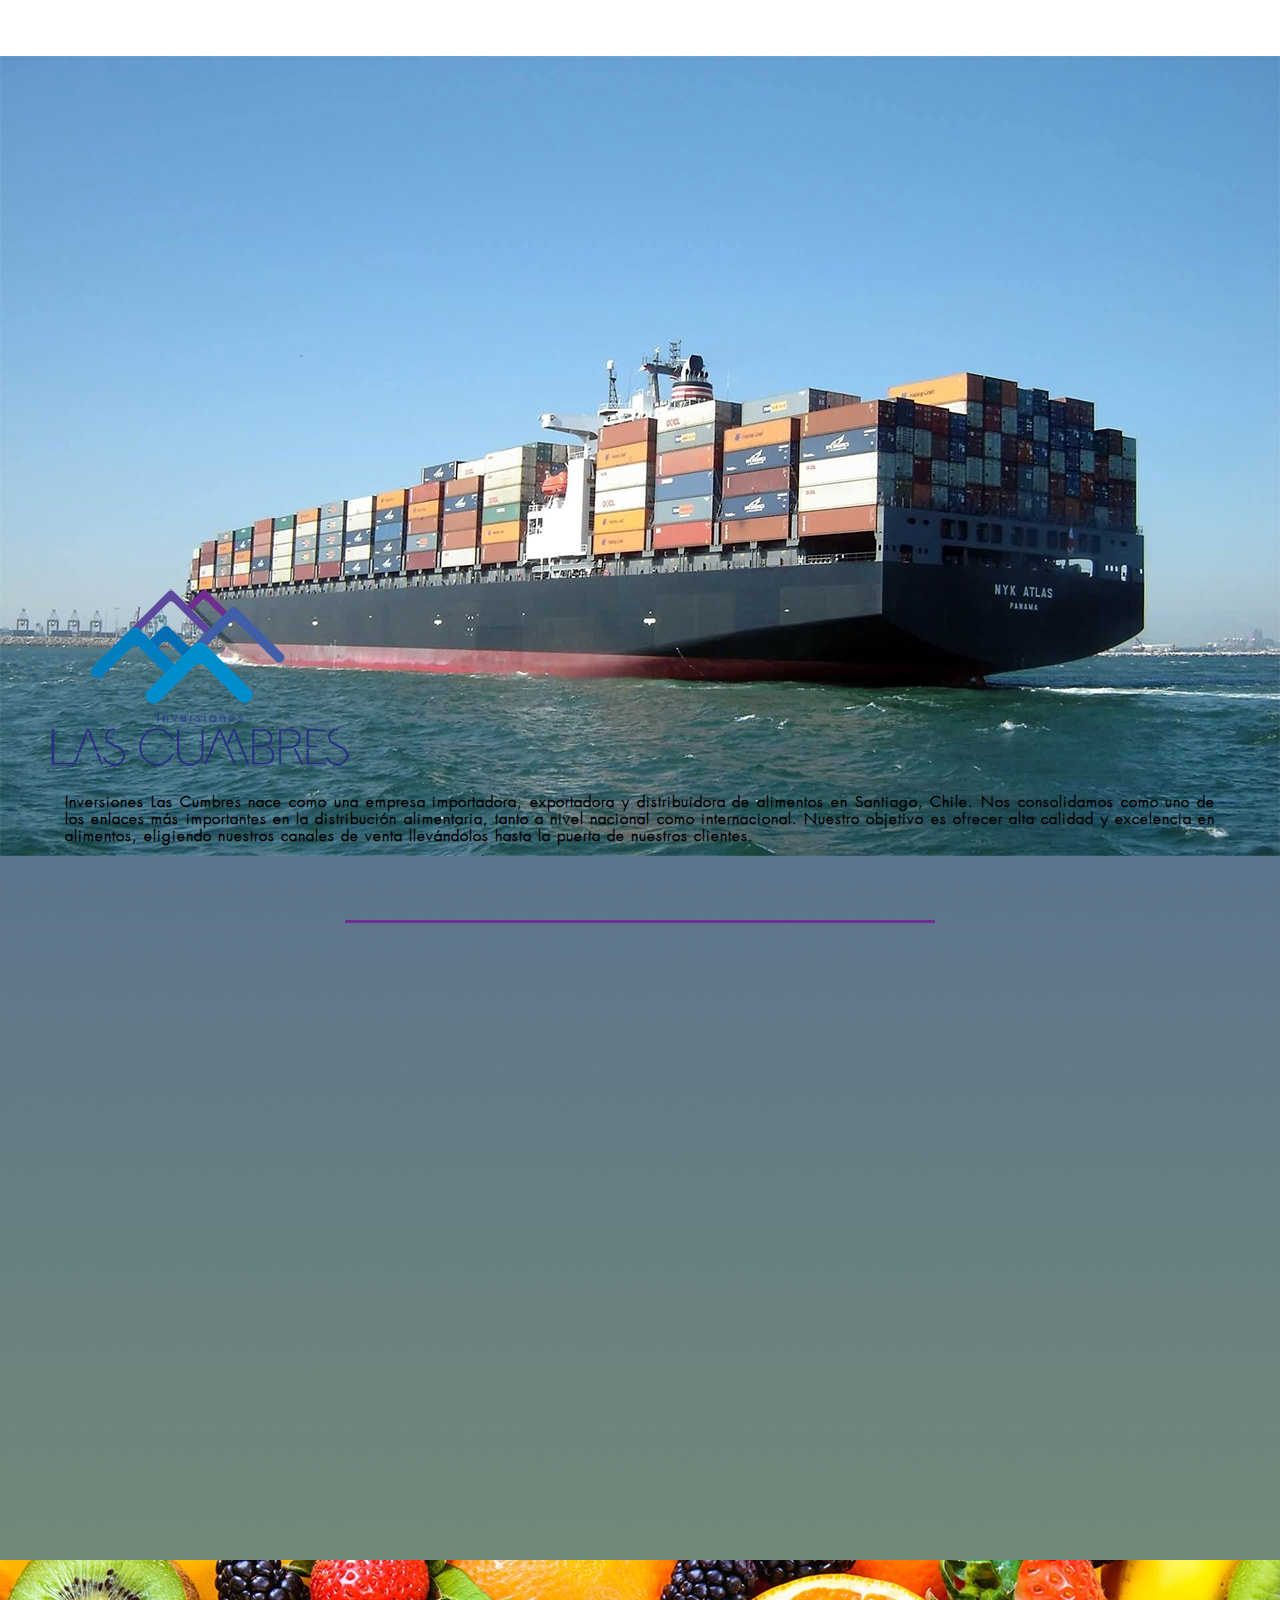
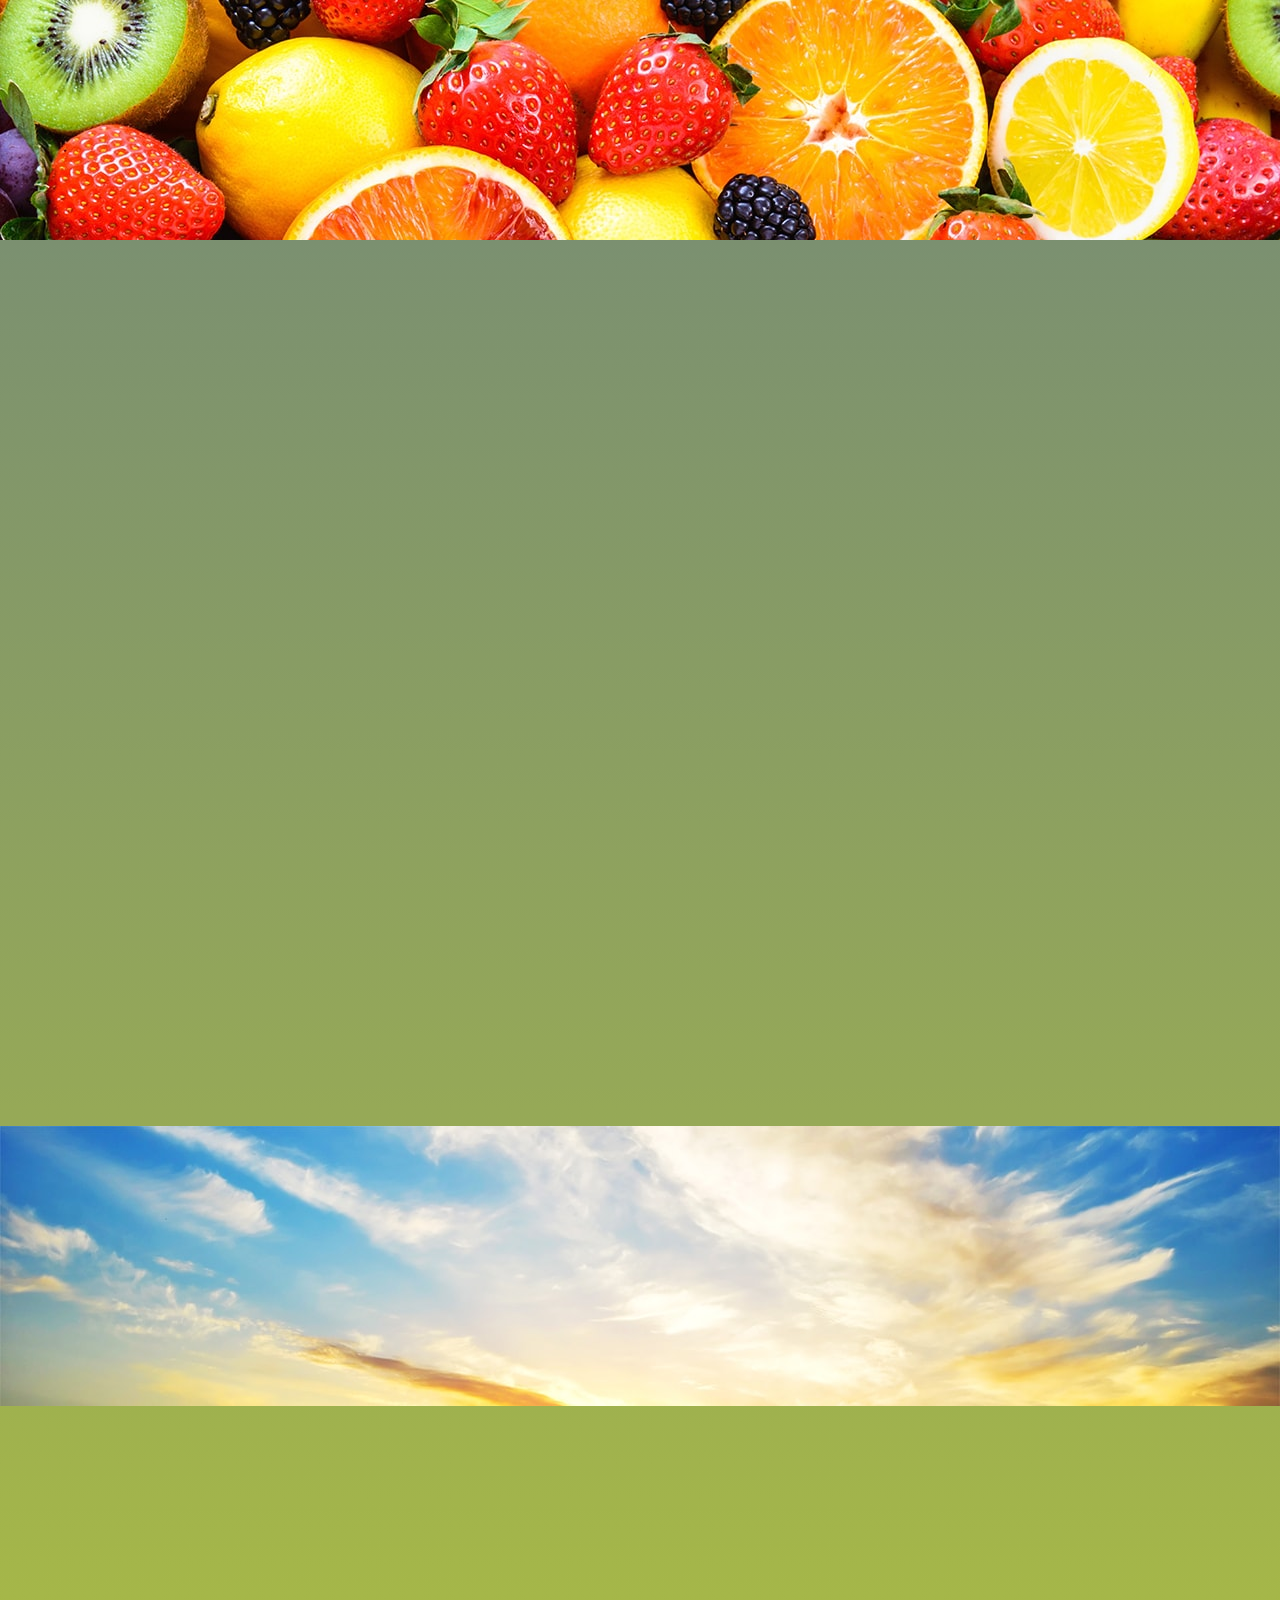
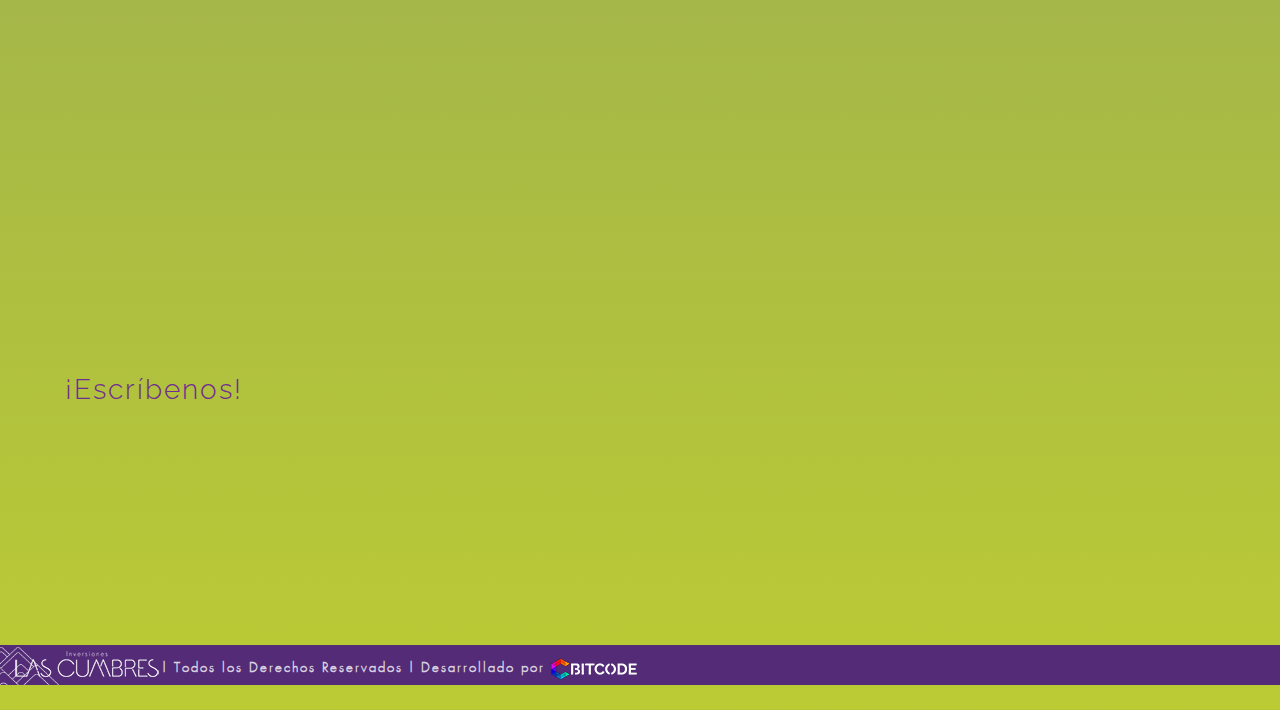
==== commit bc584f59: "header en chrome" ====
--- a/index.html
+++ b/index.html
@@ -1,320 +1,388 @@
 <!DOCTYPE html>
 <html>
+
 <head>
-<meta charset=utf-8>
-<meta name=viewport content="width=device-width, initial-scale=1.0, maximum-scale=1.0, user-scalable=no"/>
-<title>Inversiones Las Cumbres</title>
-<link rel=icon type=image/x-icon href=img/favicon/favicon.ico />
-<link rel=icon type=image/png href=img/favicon/favicon.png />
-<link rel=icon type=image/gif href=img/favicon/favicon.gif />
-<link href="https://fonts.googleapis.com/css?family=Raleway" rel=stylesheet>
-<link rel=stylesheet type=text/css href=https://cdnjs.cloudflare.com/ajax/libs/animate.css/3.5.1/animate.min.css />
-<link rel=stylesheet type=text/css href=css/bootstrap.min.css />
-<link rel=stylesheet type=text/css href=https://cdnjs.cloudflare.com/ajax/libs/materialize/0.97.7/css/materialize.min.css />
-<link rel=stylesheet type=text/css href="https://fonts.googleapis.com/icon?family=Material+Icons" />
-<link rel=stylesheet type=text/css href=css/nivo-slider.css />
-<link rel=stylesheet type=text/css href=css/style.css />
-<style>#load_screen{position:fixed;top:0;width:100%;height:100%;background:#fff;z-index:1000}#loading{position:relative;top:50%;-ms-transform:translate(0%,-50%);-webkit-transform:translate(0%,-50%);transform:translate(0%,-50%)}.alinear{position:relative;-ms-transform:translate(-50%,-50%);-webkit-transform:translate(-50%,-50%);transform:translate(-50%,-50%);left:50%;width:64px}</style>
-<script>window.addEventListener("load",function(){var a=document.getElementById("load_screen");$(a).hide("slow",function(){document.body.removeChild(a)})});</script>
+    <meta charset=utf-8>
+    <meta http-equiv="X-UA-Compatible" content="IE=edge,chrome=1">
+    <meta name=viewport content="width=device-width, initial-scale=1.0, maximum-scale=1.0, user-scalable=no" />
+        <!-- Chrome, Firefox OS, Opera and Vivaldi -->
+        <meta name="theme-color" content="#425ca6">
+        <!-- Windows Phone -->
+        <meta name="msapplication-navbutton-color" content="#425ca6">
+        <!-- iOS Safari -->
+        <meta name="apple-mobile-web-app-status-bar-style" content="#425ca6">
+    <title>Inversiones Las Cumbres</title>
+    
+    <meta name="description" content="Inversiones Las Cumbres nace como una empresa importadora, exportadora y distribuidora de alimentos en Santiago, Chile." />
+
+    <meta itemprop="isFamilyFriendly" content="True">
+
+    <meta name="Googlebot" content="all" />
+    
+    <link rel=icon type=image/x-icon href=img/favicon/favicon.ico />
+    <link rel=icon type=image/png href=img/favicon/favicon.png />
+    <link rel=icon type=image/gif href=img/favicon/favicon.gif />
+    <link href="https://fonts.googleapis.com/css?family=Raleway" rel=stylesheet>
+    <link rel=stylesheet type=text/css href=https://cdnjs.cloudflare.com/ajax/libs/animate.css/3.5.1/animate.min.css />
+    <link rel=stylesheet type=text/css href=css/bootstrap.min.css />
+    <link rel=stylesheet type=text/css href=https://cdnjs.cloudflare.com/ajax/libs/materialize/0.97.7/css/materialize.min.css />
+    <link rel=stylesheet type=text/css href="https://fonts.googleapis.com/icon?family=Material+Icons" />
+    <link rel=stylesheet type=text/css href=css/nivo-slider.css />
+    <link rel=stylesheet type=text/css href=css/style.css />
+    <style>
+        #load_screen {
+            position: fixed;
+            top: 0;
+            width: 100%;
+            height: 100%;
+            background: #fff;
+            z-index: 1000
+        }
+        
+        #loading {
+            position: relative;
+            top: 50%;
+            -ms-transform: translate(0%, -50%);
+            -webkit-transform: translate(0%, -50%);
+            transform: translate(0%, -50%)
+        }
+        
+        .alinear {
+            position: relative;
+            -ms-transform: translate(-50%, -50%);
+            -webkit-transform: translate(-50%, -50%);
+            transform: translate(-50%, -50%);
+            left: 50%;
+            width: 64px
+        }
+    </style>
+    <script>
+        window.addEventListener("load", function () {
+            var a = document.getElementById("load_screen");
+            $(a).hide("slow", function () {
+                document.body.removeChild(a)
+            })
+        });
+    </script>
+    <script>
+      (function(i,s,o,g,r,a,m){i['GoogleAnalyticsObject']=r;i[r]=i[r]||function(){
+      (i[r].q=i[r].q||[]).push(arguments)},i[r].l=1*new Date();a=s.createElement(o),
+      m=s.getElementsByTagName(o)[0];a.async=1;a.src=g;m.parentNode.insertBefore(a,m)
+      })(window,document,'script','https://www.google-analytics.com/analytics.js','ga');
+
+      ga('create', 'UA-70364405-14', 'auto');
+      ga('send', 'pageview');
+
+    </script>
 </head>
-<body>
-<div id=load_screen>
-<div id=loading>
-<div class=alinear>
-<div class="preloader-wrapper big active">
-<div class="spinner-layer spinner-blue">
-<div class="circle-clipper left">
-<div class=circle></div>
-</div><div class=gap-patch>
-<div class=circle></div>
-</div><div class="circle-clipper right">
-<div class=circle></div>
-</div>
-</div>
-<div class="spinner-layer spinner-red">
-<div class="circle-clipper left">
-<div class=circle></div>
-</div><div class=gap-patch>
-<div class=circle></div>
-</div><div class="circle-clipper right">
-<div class=circle></div>
-</div>
-</div>
-<div class="spinner-layer spinner-yellow">
-<div class="circle-clipper left">
-<div class=circle></div>
-</div><div class=gap-patch>
-<div class=circle></div>
-</div><div class="circle-clipper right">
-<div class=circle></div>
-</div>
-</div>
-<div class="spinner-layer spinner-green">
-<div class="circle-clipper left">
-<div class=circle></div>
-</div><div class=gap-patch>
-<div class=circle></div>
-</div><div class="circle-clipper right">
-<div class=circle></div>
-</div>
-</div>
-</div>
-</div>
-</div>
-</div>
-<header>
-<div class=navbar-fixed>
-<nav>
-<div class="container nav-wrapper paddingnav">
-<div class>
-<a href=#! class=brand-logo><img src=img/logo.png class=responsive-img id=logonav></a>
-<a href=# data-activates=mobile-demo class=button-collapse><i class="material-icons black-text">menu</i></a>
-<ul class="right hide-on-med-and-down">
-<li><a href=#servicios>SERVICIOS</a></li>
-<li><a href=#nosotros>NOSOTROS</a></li>
-<li><a href=#galeria>GALERÍA</a></li>
-<li><a href=#contacto>CONTACTO</a></li>
-<li>
-<a href=# class="active idioma">
-<img src=https://maxcdn.icons8.com/Color/PNG/24/Maps/Chile-24.png title=Chile width=24>
-</a>
-<a href=# class=idioma>
-<img src=https://maxcdn.icons8.com/Color/PNG/24/Maps/USA-24.png title=USA width=24>
-</a>
-</li>
-</ul>
-<ul class=side-nav id=mobile-demo>
-<li class=center-align><img src=img/logolgnav.png class=responsive-img></li>
-<li><a href=#servicios>SERVICIOS</a></li>
-<li><a href=#nosotros>NOSOTROS</a></li>
-<li><a href=#galeria>GALERÍA</a></li>
-<li><a href=#contacto>CONTACTO</a></li>
-<li>
-<a href=# class="btn-enviar white-text idioma">
-<img src=https://maxcdn.icons8.com/Color/PNG/24/Maps/Chile-24.png title=Chile width=24>
-ESPAÑOL
-</a>
-<a href=# class=idioma>
-<img src=https://maxcdn.icons8.com/Color/PNG/24/Maps/USA-24.png title=USA width=24>
-INGLÉS
-</a>
-</li>
-</ul>
-</div>
-</div>
-</nav>
-</div>
-</header>
-<main class=marginbot25>
-<div class="container z-depth-2 scrollspy">
-<div class=inimain></div>
-<div class=parallax-container id=p1>
-<div class=parallax>
-<img src=img/f15.jpg>
-</div>
-<div class="textbanner wow fadeIn">
-<h1 class="center-align fondobanner">IMPORTACIÓN<br> EXPORTACIÓN <br>Y DISTRIBUCIÓN DE ALIMENTOS</h1>
-</div>
-</div>
-</div>
-<div class="container white z-depth-2">
-<section class="paddinginnercont margintop50 scrollspy" id=servicios>
-<div class="row marginrow center-align">
-<img src=img/logolg.png class=responsive-img>
-</div>
-<div class="row marginrow margintop25">
-<div class=col-xs-12>
-<p>Inversiones Las Cumbres nace como una empresa importadora, exportadora y distribuidora de alimentos en Santiago, Chile. Nos consolidamos como uno de los enlaces más importantes en la distribución alimentaria, tanto a nivel nacional, como internacional. Nuestro objetivo es ofrecer alta calidad y excelencia en alimentos, eligiendo nuestros canales de venta llevándolos hasta la puerta de nuestros clientes.</p>
-</div>
-</div>
-<hr class=margintop75 style="border-top:3px solid #6f2c91;width:50%">
-<div class="row marginrow margintop75">
-<div class="col-sm-12 col-md-6 wow fadeIn">
-<h2 class="color1 center-align margintop0">OFRECEMOS</h2>
-<p> Entre nuestros productos más destacados contamos con los siguientes:</p>
-<ul class=listadeproductos>
-<li>Manzanas</li>
-<li>Kiwi</li>
-<li>Arándanos</li>
-<li>Pera</li>
-<li>Cebollas</li>
-<li>Aguacates</li>
-<li>Uvas Pasas</li>
-<li>Uvas</li>
-<li>Granos</li>
-<li>Aceitunas</li>
-<li>Entre otros.</li>
-</ul>
-</div>
-<div class="col-sm-12 col-md-6 wow fadeIn">
-<img src=img/galeria/s2.jpg class=responsive-img>
-</div>
-</div>
-</section>
-</div>
-<div class="container z-depth-2">
-<div class=parallax-container2>
-<div class=parallax>
-<img src=img/f6.jpg>
-</div>
-</div>
-</div>
-<div class="container white z-depth-2">
-<section class="paddinginnercont paddingbot25 paddingtop50 scrollspy" id=nosotros>
-<div class="row marginrow margintop25 marginbot0">
-<div class="col-xs-12 paddinginnercont wow fadeIn">
-<h2 class="color2 center-align">NOSOTROS</h2>
-<p>Uno de nuestros pilares fundamentales es la calidad de nuestros productos, implantando modernos métodos de producción, permitiendo lograr que nuestros productos cumplan los estándares sanitarios más exigentes. Para Inversiones Las Cumbres es sumamente importante manejar con responsabilidad la cadena que conlleva sus productos, motivo por el cual se tiene en cuenta todo el proceso de producción, desde los campos donde se cosecha la fruta, hasta el desarrollo de sus diferentes técnicas. Es allí donde nos responsabilizamos con la trazabilidad durante todo su curso, y se hace cargo de garantizar a sus clientes la mejor calidad y excelencia en producto.</p>
-<p class=margintop25>Por estas razones, nos esforzamos en hacer tratos estratégicos con empresas reconocidas tanto a nivel nacional, como internacional, con el fin de respaldar los procesos de compra, logística, distribución y venta final. Inversiones Las Cumbres trabaja diariamente con el firme propósito de brindar, controlar y mejorar el servicio y la calidad de sus productos.</p>
-</div>
-</div>
-<div class="row marginrow valign-wrapper">
-<div class="col-md-12 col-lg-5 wow fadeIn">
-<img src=img/galeria/s1.jpg class="valign responsive-img">
-</div>
-<div class="col-md-12 col-lg-7 paddinginnercont wow fadeIn">
-<h2 class="color2 left-align">
+
+<body ng-app="contactApp">
+    <div id=load_screen>
+        <div id=loading>
+            <div class=alinear>
+                <div class="preloader-wrapper big active">
+                    <div class="spinner-layer spinner-blue">
+                        <div class="circle-clipper left">
+                            <div class=circle></div>
+                        </div>
+                        <div class=gap-patch>
+                            <div class=circle></div>
+                        </div>
+                        <div class="circle-clipper right">
+                            <div class=circle></div>
+                        </div>
+                    </div>
+                    <div class="spinner-layer spinner-red">
+                        <div class="circle-clipper left">
+                            <div class=circle></div>
+                        </div>
+                        <div class=gap-patch>
+                            <div class=circle></div>
+                        </div>
+                        <div class="circle-clipper right">
+                            <div class=circle></div>
+                        </div>
+                    </div>
+                    <div class="spinner-layer spinner-yellow">
+                        <div class="circle-clipper left">
+                            <div class=circle></div>
+                        </div>
+                        <div class=gap-patch>
+                            <div class=circle></div>
+                        </div>
+                        <div class="circle-clipper right">
+                            <div class=circle></div>
+                        </div>
+                    </div>
+                    <div class="spinner-layer spinner-green">
+                        <div class="circle-clipper left">
+                            <div class=circle></div>
+                        </div>
+                        <div class=gap-patch>
+                            <div class=circle></div>
+                        </div>
+                        <div class="circle-clipper right">
+                            <div class=circle></div>
+                        </div>
+                    </div>
+                </div>
+            </div>
+        </div>
+    </div>
+    <header>
+        <div class=navbar-fixed>
+            <nav>
+                <div class="container nav-wrapper paddingnav">
+                    <div class>
+                        <a href=#! class=brand-logo><img src=img/logo.png class=responsive-img id=logonav></a> <a href=# data-activates=mobile-demo class=button-collapse><i class="material-icons black-text">menu</i></a>
+                        <ul class="right hide-on-med-and-down">
+                            <li><a href=#servicios>SERVICIOS</a></li>
+                            <li><a href=#nosotros>NOSOTROS</a></li>
+                            <li><a href=#galeria>GALERÍA</a></li>
+                            <li><a href=#contacto>CONTACTO</a></li>
+                            <li>
+                                <a href=index.html class="active idioma"> <img src=https://maxcdn.icons8.com/Color/PNG/24/Maps/Chile-24.png title=Chile width=24> </a>
+                                <a href=english.html class=idioma> <img src=https://maxcdn.icons8.com/Color/PNG/24/Maps/USA-24.png title=USA width=24> </a>
+                            </li>
+                        </ul>
+                        <ul class=side-nav id=mobile-demo>
+                            <li class=center-align><img src=img/logolgnav.png class=responsive-img></li>
+                            <li><a href=#servicios>SERVICIOS</a></li>
+                            <li><a href=#nosotros>NOSOTROS</a></li>
+                            <li><a href=#galeria>GALERÍA</a></li>
+                            <li><a href=#contacto>CONTACTO</a></li>
+                            <li>
+                                <a href=index.html class="btn-enviar white-text idioma"> <img src=https://maxcdn.icons8.com/Color/PNG/24/Maps/Chile-24.png title=Chile width=24> ESPAÑOL </a>
+                                <a href=english.html class=idioma> <img src=https://maxcdn.icons8.com/Color/PNG/24/Maps/USA-24.png title=USA width=24> INGLÉS </a>
+                            </li>
+                        </ul>
+                    </div>
+                </div>
+            </nav>
+        </div>
+    </header>
+    <main class=marginbot25>
+        <div class="container z-depth-2 scrollspy">
+            <div class=inimain></div>
+            <div class=parallax-container id=p1>
+                <div class=parallax> <img src=img/f15.jpg> </div>
+                <div class="textbanner wow fadeIn">
+                    <h1 class="center-align fondobanner">IMPORTACIÓN<br> EXPORTACIÓN <br>Y DISTRIBUCIÓN DE ALIMENTOS</h1> </div>
+            </div>
+        </div>
+        <div class="container white z-depth-2">
+            <section class="paddinginnercont margintop50 scrollspy" id=servicios>
+                <div class="row marginrow center-align"> <img src=img/logolg.png class=responsive-img> </div>
+                <div class="row marginrow margintop25">
+                    <div class=col-xs-12>
+                        <p>Inversiones Las Cumbres nace como una empresa importadora, exportadora y distribuidora de alimentos en Santiago, Chile. Nos consolidamos como uno de los enlaces más importantes en la distribución alimentaria, tanto a nivel nacional como internacional. Nuestro objetivo es ofrecer alta calidad y excelencia en alimentos, eligiendo nuestros canales de venta llevándolos hasta la puerta de nuestros clientes.</p>
+                    </div>
+                </div>
+                <hr class=margintop75 style="border-top:3px solid #6f2c91;width:50%">
+                <div class="row marginrow margintop75">
+                    <div class="col-sm-12 col-md-6 wow fadeIn">
+                        <h2 class="color1 center-align margintop0">OFRECEMOS</h2>
+                        <p> Entre nuestros productos más destacados contamos con los siguientes:</p>
+                        <ul class=listadeproductos>
+                            <li>Manzanas</li>
+                            <li>Kiwi</li>
+                            <li>Arándanos</li>
+                            <li>Pera</li>
+                            <li>Cebollas</li>
+                            <li>Aguacates</li>
+                            <li>Uvaspasas</li>
+                            <li>Uvas</li>
+                            <li>Granos</li>
+                            <li>Aceitunas</li>
+                            <li>Aceite de Oliva</li>
+                            <li>Nueces o Frutos Secos</li>
+                            <li>Tomates</li>
+                            <li>Entre otros.</li>
+                        </ul>
+                    </div>
+                    <div class="col-sm-12 col-md-6 wow fadeIn"> <img src=img/galeria/s2.jpg class=responsive-img> </div>
+                </div>
+            </section>
+        </div>
+        <div class="container z-depth-2">
+            <div class=parallax-container2>
+                <div class=parallax> <img src=img/f6.jpg> </div>
+            </div>
+        </div>
+        <div class="container white z-depth-2">
+            <section class="paddinginnercont paddingbot25 paddingtop50 scrollspy" id=nosotros>
+                <div class="row marginrow margintop25 marginbot0">
+                    <div class="col-xs-12 paddinginnercont wow fadeIn">
+                        <h2 class="color2 center-align">NOSOTROS</h2>
+                        <p>Uno de nuestros pilares fundamentales es la calidad de nuestros productos, implantando modernos métodos de producción, permitiendo lograr que nuestros productos cumplan los estándares sanitarios más exigentes. Para Inversiones Las Cumbres es sumamente importante manejar con responsabilidad la cadena que conlleva sus productos, motivo por el cual se tiene en cuenta todo el proceso de producción, desde los campos donde se cosecha la fruta, hasta el desarrollo de sus diferentes técnicas. Es allí donde nos responsabilizamos con la trazabilidad durante todo su curso, y se hace cargo de garantizar a sus clientes la mejor calidad y excelencia en producto.</p>
+                        <p class=margintop25>Por estas razones, nos esforzamos en hacer tratos estratégicos con empresas reconocidas tanto a nivel nacional, como internacional, con el fin de respaldar los procesos de compra, logística, distribución y venta final. Inversiones Las Cumbres trabaja diariamente con el firme propósito de brindar, controlar y mejorar el servicio y la calidad de sus productos.</p>
+                    </div>
+                </div>
+                <div class="row marginrow valign-wrapper">
+                    <div class="col-md-12 col-lg-5 wow fadeIn"> <img src=img/galeria/s1.jpg class="valign responsive-img"> </div>
+                    <div class="col-md-12 col-lg-7 paddinginnercont wow fadeIn">
+                        <h2 class="color2 left-align">
 <img src=img/logoxs.png class=responsive-img> MISIÓN</h2>
-<p>Desarrollar y comercializar productos alimenticios de alta calidad, categoría y excelencia en conjunto con nuestros clientes y proveedores, generando valor y bienestar a nuestros trabajadores por el crecimiento de nuestra empresa.</p>
-<hr style="border-top:3px solid #6f2c91">
-<h2 class="color1 left-align margintop25">
+                        <p>Desarrollar y comercializar productos alimenticios de alta calidad, categoría y excelencia en conjunto con nuestros clientes y proveedores, generando valor y bienestar a nuestros trabajadores por el crecimiento de nuestra empresa.</p>
+                        <hr style="border-top:3px solid #6f2c91">
+                        <h2 class="color1 left-align margintop25">
 <img src=img/logoxs.png class=responsive-img> VISIÓN</h2>
-<p>Ser pioneros en la comercialización de productos alimenticios en Chile, a través de la continua innovación de productos, procesos y gestión, posicionándonos como la empresa más completa y rentable en nuestro sector.</p>
-</div>
-</div>
-</section>
-</div>
-<div class="container z-depth-2">
-<div class=parallax-container2>
-<div class=parallax>
-<img src=img/f9.jpg>
-</div>
-</div>
-</div>
-<div class="container white z-depth-2">
-<section class="paddinginnercont scrollspy" id=galeria>
-<div class="row marginrow margintop50 wow fadeIn">
-<h2 class="color1 center-align marginbot5">GALERIA</h2>
-<hr style="border-top:3px solid #6f2c91;width:35%;margin-top:10px">
-</div>
-<div class="row marginrow wow fadeIn">
-<div id=slider class=nivoSlider>
-<img src=img/galeria/s1.jpg data-thumb=img/galeria/s1.jpg>
-<img src=img/galeria/s2.jpg data-thumb=img/galeria/s2.jpg>
-<img src=img/galeria/s3.jpg data-thumb=img/galeria/s3.jpg>
-<img src=img/galeria/s4.jpg data-thumb=img/galeria/s4.jpg>
-<img src=img/galeria/s5.jpg data-thumb=img/galeria/s5.jpg>
-<img src=img/galeria/s6.jpg data-thumb=img/galeria/s6.jpg>
-<img src=img/galeria/s7.jpg data-thumb=img/galeria/s7.jpg>
-<img src=img/galeria/s8.jpg data-thumb=img/galeria/s8.jpg>
-<img src=img/galeria/s9.jpg data-thumb=img/galeria/s9.jpg>
-</div>
-</div>
-</section>
-<section class="paddinginnercont scrollspy" id=contacto>
-<div class="row marginrow">
-<div class="col-md-12 wow fadeIn">
-<h2 class="letra color2 center-align marginbot5">CONTACTO</h2>
-<hr style="border-top:3px solid #6f2c91;width:35%;margin-top:10px">
-</div>
-</div>
-<div class="row marginrow">
-<div class=col-md-6>
-<div class="col-xs-12 wow fadeIn">
-<table style=width:100%>
-<tr>
-<th class=widthth><i class="med material-icons">call</i></th>
-<th>
-<p>+56 22 2351348</p>
-<p>+56 9 85924557</p>
-</th>
-</tr>
-</table>
-</div>
-<div class="col-xs-12 wow fadeIn">
-<table style=width:100%>
-<tr>
-<th class=widthth><i class="med material-icons">email</i></th>
-<th>
-<p>administracion@invlascumbres.cl</p>
-<p>ventas@invlascumbres.cl</p>
-<p>fpita@invlascumbres.cl</p>
-<p>rpetit@invlascumbres.cl</p>
-<p>ubahamondes@invlascumbres.cl</p>
-</th>
-</tr>
-</table>
-</div>
-<div class="col-xs-12 wow fadeIn">
-<table style=width:100%>
-<tr>
-<th class=widthth><i class="med material-icons">location_on</i></th>
-<th><p>Antonio Varas 175, Ofic 607
-Providencia, Santiago de Chile</p></th>
-</tr>
-</table>
-</div>
-<div class="col-xs-12 marginbot25 wow fadeIn">
-<table style=width:100%>
-<tr>
-<th class=widthth><i class="med material-icons">access_time</i></th>
-<th><p>Lunes-Viernes: 08:00am a 06:00pm</p></th>
-</tr>
-</table>
-</div>
-</div>
-<div class="col-xs-12 col-sm-12 col-md-6 wow fadeIn">
-<div class=mapa>
-<iframe src="https://www.google.com/maps/d/embed?mid=1NS-Hb4g3Hn-GFwINMUQwMHbKwpU" width=100% height=300></iframe>
-</div>
-</div>
-</div>
-<div class="row marginrow">
-<div class=col-xs-12><h3 class="center-align color1">¡Escríbenos!</h3></div>
-<div class="col-xs-12 col-sm-2 col-md-3"></div>
-<div class="col-xs-12 col-sm-8 col-md-6 wow fadeIn">
-<div ng-controller=ContactController>
-<form ng-submit=submit(contactform) name=contactform method=post role=form>
-<span class=input-field ng-class="{ 'has-error': contactform.nombre.$invalid && submitted }">
-<input id=nombre type=text class=validate ng-model=formData.nombre placeholder=Nombre>
-</span>
-<span class=input-field ng-class="{ 'has-error': contactform.email.$invalid && submitted }">
-<input id=email type=email class=validate ng-model=formData.email placeholder=Email>
-</span>
-<span class=input-field ng-class="{ 'has-error': contactform.telefono.$invalid && submitted }">
-<input id=telefono type=number class=validate ng-model=formData.telefono placeholder=Teléfono>
-</span>
-<div class=input-field ng-class="{ 'has-error': contactform.message.$invalid && submitted }">
-<textarea id=message class=materialize-textarea ng-model=formData.message placeholder=Mensaje></textarea>
-</div>
-<div class="center-align margintop25 marginbot10">
-<button class="waves-effect btn-enviar waves-light btn" type=submit ng-disabled=submitButtonDisabled>ENVIAR</button>
-</div>
-</form>
-</div>
-</div>
-</div>
-</section>
-<footer>
-<div class=footer>
-<div class=container>
-<div class="row marginbot0">
-<div class=col-md-12>
-<div class=center-align>
-<img src=img/logofooter2.png class=footerimg>
-<p class="copyright center-align small"> | Todos los Derechos Reservados | Desarrollado por <a href=http://bitcodeweb.com/ target=_blank><img src=img/logomini.png></a></p>
-</div>
-</div>
-</div>
-</div>
-</div>
-</footer>
-</div>
-</main>
-<script type=text/javascript src=https://code.jquery.com/jquery-2.1.1.min.js></script>
-<script src=https://cdnjs.cloudflare.com/ajax/libs/materialize/0.97.6/js/materialize.min.js></script>
-<script src=https://cdnjs.cloudflare.com/ajax/libs/jquery-nivoslider/3.2/jquery.nivo.slider.pack.min.js></script>
-<script src=https://cdnjs.cloudflare.com/ajax/libs/wow/1.1.2/wow.min.js></script>
-<script>jQuery(document).ready(function(){new WOW().init();$(".button-collapse").sideNav();$(".parallax").parallax();$("#slider").nivoSlider({prevText:'<i class="large material-icons">keyboard_arrow_left</i>',nextText:'<i class="large material-icons">keyboard_arrow_right</i>',directionNav:true,effect:"boxRain",controlNav:true,pauseOnHover:false,animSpeed:500,pauseTime:5000,controlNavThumbs:true,});$(".scrollspy").scrollSpy();var a=document.getElementById("mobile-demo");a.onclick=function(){$(".button-collapse").sideNav("hide")}});</script>
+                        <p>Ser pioneros en la comercialización de productos alimenticios en Chile, a través de la continua innovación de productos, procesos y gestión, posicionándonos como la empresa más completa y rentable en nuestro sector.</p>
+                    </div>
+                </div>
+            </section>
+        </div>
+        <div class="container z-depth-2">
+            <div class=parallax-container2>
+                <div class=parallax> <img src=img/f9.jpg> </div>
+            </div>
+        </div>
+        <div class="container white z-depth-2">
+            <section class="paddinginnercont scrollspy" id=galeria>
+                <div class="row marginrow margintop50 wow fadeIn">
+                    <h2 class="color1 center-align marginbot5">GALERIA</h2>
+                    <hr style="border-top:3px solid #6f2c91;width:35%;margin-top:10px"> </div>
+                <div class="row marginrow wow fadeIn">
+                    <div id=slider class=nivoSlider> <img src=img/galeria/s1.jpg data-thumb=img/galeria/s1.jpg> <img src=img/galeria/s2.jpg data-thumb=img/galeria/s2.jpg> <img src=img/galeria/s3.jpg data-thumb=img/galeria/s3.jpg> <img src=img/galeria/s4.jpg data-thumb=img/galeria/s4.jpg> <img src=img/galeria/s5.jpg data-thumb=img/galeria/s5.jpg> <img src=img/galeria/s6.jpg data-thumb=img/galeria/s6.jpg> <img src=img/galeria/s7.jpg data-thumb=img/galeria/s7.jpg> <img src=img/galeria/s8.jpg data-thumb=img/galeria/s8.jpg> <img src=img/galeria/s9.jpg data-thumb=img/galeria/s9.jpg> </div>
+                </div>
+            </section>
+            <section class="paddinginnercont scrollspy" id=contacto>
+                <div class="row marginrow">
+                    <div class="col-md-12 wow fadeIn">
+                        <h2 class="letra color2 center-align marginbot5">CONTACTO</h2>
+                        <hr style="border-top:3px solid #6f2c91;width:35%;margin-top:10px"> </div>
+                </div>
+                <div class="row marginrow">
+                    <div class=col-md-6>
+                        <div class="col-xs-12 wow fadeIn">
+                            <table style=width:100%>
+                                <tr>
+                                    <th class=widthth><i class="med material-icons">call</i></th>
+                                    <th>
+                                        <p>+56 22 2351348</p>
+                                        <p>+56 9 85924557</p>
+                                    </th>
+                                </tr>
+                            </table>
+                        </div>
+                        <div class="col-xs-12 wow fadeIn">
+                            <table style=width:100%>
+                                <tr>
+                                    <th class=widthth><i class="med material-icons">email</i></th>
+                                    <th>
+                                        <p>administracion@invlascumbres.cl</p>
+                                        <p>ventas@invlascumbres.cl</p>
+                                        <p>fpita@invlascumbres.cl</p>
+                                        <p>rpetit@invlascumbres.cl</p>
+                                        <p>ubahamondes@invlascumbres.cl</p>
+                                    </th>
+                                </tr>
+                            </table>
+                        </div>
+                        <div class="col-xs-12 wow fadeIn">
+                            <table style=width:100%>
+                                <tr>
+                                    <th class=widthth><i class="med material-icons">location_on</i></th>
+                                    <th>
+                                        <p>Antonio Varas 175, Ofic 607 Providencia, Santiago de Chile</p>
+                                    </th>
+                                </tr>
+                            </table>
+                        </div>
+                        <div class="col-xs-12 marginbot25 wow fadeIn">
+                            <table style=width:100%>
+                                <tr>
+                                    <th class=widthth><i class="med material-icons">access_time</i></th>
+                                    <th>
+                                        <p>Lunes-Viernes: 08:00am a 06:00pm</p>
+                                    </th>
+                                </tr>
+                            </table>
+                        </div>
+                    </div>
+                    <div class="col-xs-12 col-sm-12 col-md-6 wow fadeIn">
+                        <div class=mapa>
+                            <iframe src="https://www.google.com/maps/d/embed?mid=1NS-Hb4g3Hn-GFwINMUQwMHbKwpU" width=100% height=300></iframe>
+                        </div>
+                    </div>
+                </div>
+                <div class="row marginrow">
+                    <div class=col-xs-12>
+                        <h3 class="center-align color1">¡Escríbenos!</h3></div>
+                    <div class="col-xs-12 col-sm-2 col-md-3"></div>
+                    <div class="col-xs-12 col-sm-8 col-md-6 wow fadeIn">
+                        <div ng-controller=ContactController>
+                            <form ng-submit=submit(contactform) name=contactform method=post role=form> <span class=input-field ng-class="{ 'has-error': contactform.nombre.$invalid && submitted }">
+                                
+                                <span class=input-field ng-class="{ 'has-error': contactform.nombre.$invalid && submitted }">
+                                    <input id=nombre type=text class=validate ng-model=formData.nombre placeholder=Nombre>
+                                </span>
+                                <span class=input-field ng-class="{ 'has-error': contactform.email.$invalid && submitted }">
+                                    <input id=email type=email class=validate ng-model=formData.email placeholder=Email>
+                                </span>
+                                <span class=input-field ng-class="{ 'has-error': contactform.telefono.$invalid && submitted }">
+                                    <input id=telefono type=number class=validate ng-model=formData.telefono placeholder=Teléfono>
+                                </span>
+                                <div class=input-field ng-class="{ 'has-error': contactform.message.$invalid && submitted }">
+                                    <textarea id=message class=materialize-textarea ng-model=formData.message placeholder=Mensaje></textarea>
+                                </div>
+                                <div class="center-align margintop25 marginbot10">
+                                    <button class="waves-effect btn-enviar waves-light btn" type=submit ng-disabled=submitButtonDisabled>ENVIAR</button>
+                                </div>
+                                
+                            </form>
+                            <p ng-class="result" style="padding: 15px; margin: 0;">{{ resultMessage }}</p>
+                        </div>
+                    </div>
+                </div>
+            </section>
+            <footer>
+                <div class=footer>
+                    <div class=container>
+                        <div class="row marginbot0">
+                            <div class=col-md-12>
+                                <div class=center-align> <img src=img/logofooter2.png class=footerimg>
+                                    <p class="copyright center-align small"> | Todos los Derechos Reservados | Desarrollado por
+                                        <a href=http://bitcodeweb.com/ target=_blank><img src=img/logomini.png></a>
+                                    </p>
+                                </div>
+                            </div>
+                        </div>
+                    </div>
+                </div>
+            </footer>
+        </div>
+    </main>
+    <script type=text/javascript src=https://code.jquery.com/jquery-2.1.1.min.js></script>
+    <script src=https://cdnjs.cloudflare.com/ajax/libs/materialize/0.97.6/js/materialize.min.js></script>
+    <script src=https://cdnjs.cloudflare.com/ajax/libs/jquery-nivoslider/3.2/jquery.nivo.slider.pack.min.js></script>
+    <script src=https://cdnjs.cloudflare.com/ajax/libs/wow/1.1.2/wow.min.js></script>
+    <script src="https://ajax.googleapis.com/ajax/libs/angularjs/1.5.5/angular.min.js"></script>
+    <script src="app.js"></script>
+    <script src="controllers.js"></script>
+    <script>
+        jQuery(document).ready(function () {
+            new WOW().init();
+            $(".button-collapse").sideNav();
+            $(".parallax").parallax();
+            $("#slider").nivoSlider({
+                prevText: '<i class="large material-icons">keyboard_arrow_left</i>'
+                , nextText: '<i class="large material-icons">keyboard_arrow_right</i>'
+                , directionNav: true
+                , effect: "boxRain"
+                , controlNav: true
+                , pauseOnHover: false
+                , animSpeed: 500
+                , pauseTime: 5000
+                , controlNavThumbs: true
+            , });
+            $(".scrollspy").scrollSpy();
+            var a = document.getElementById("mobile-demo");
+            a.onclick = function () {
+                $(".button-collapse").sideNav("hide")
+            }
+        });
+    </script>
 </body>
+
 </html>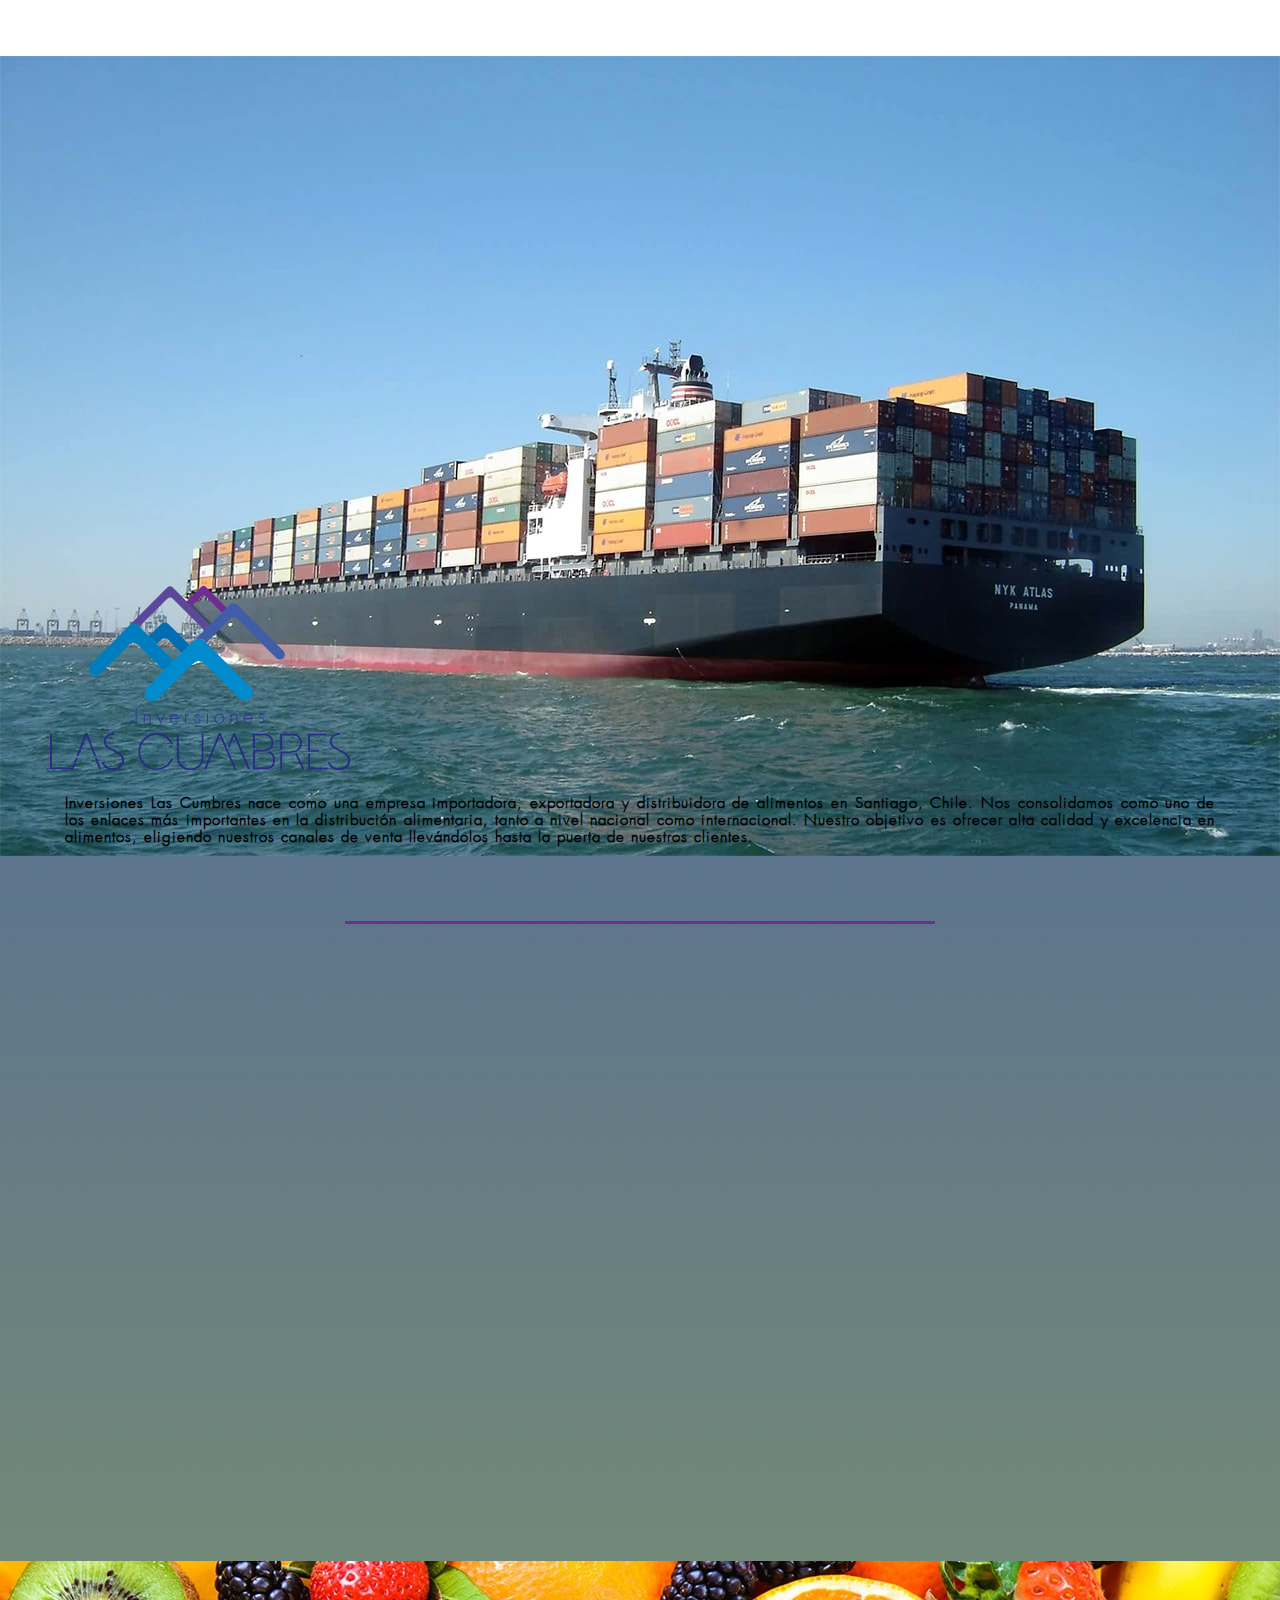
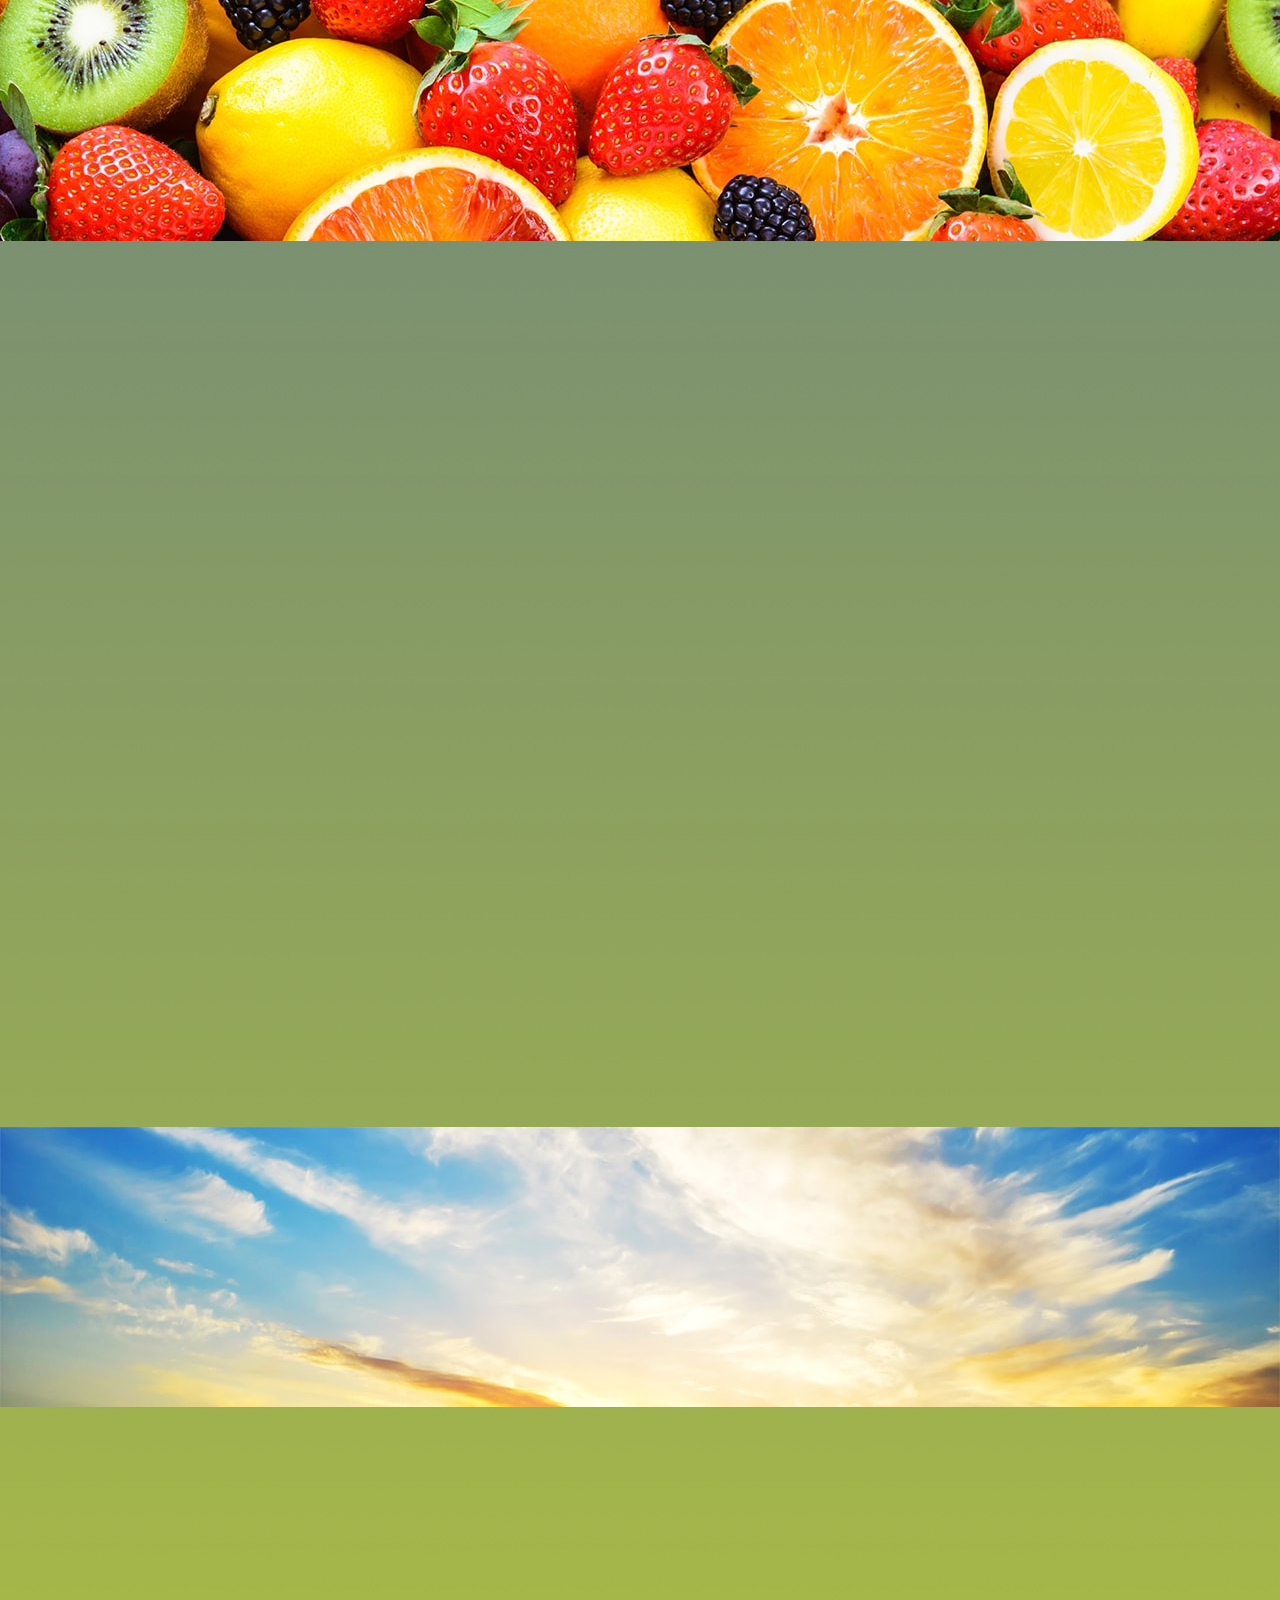
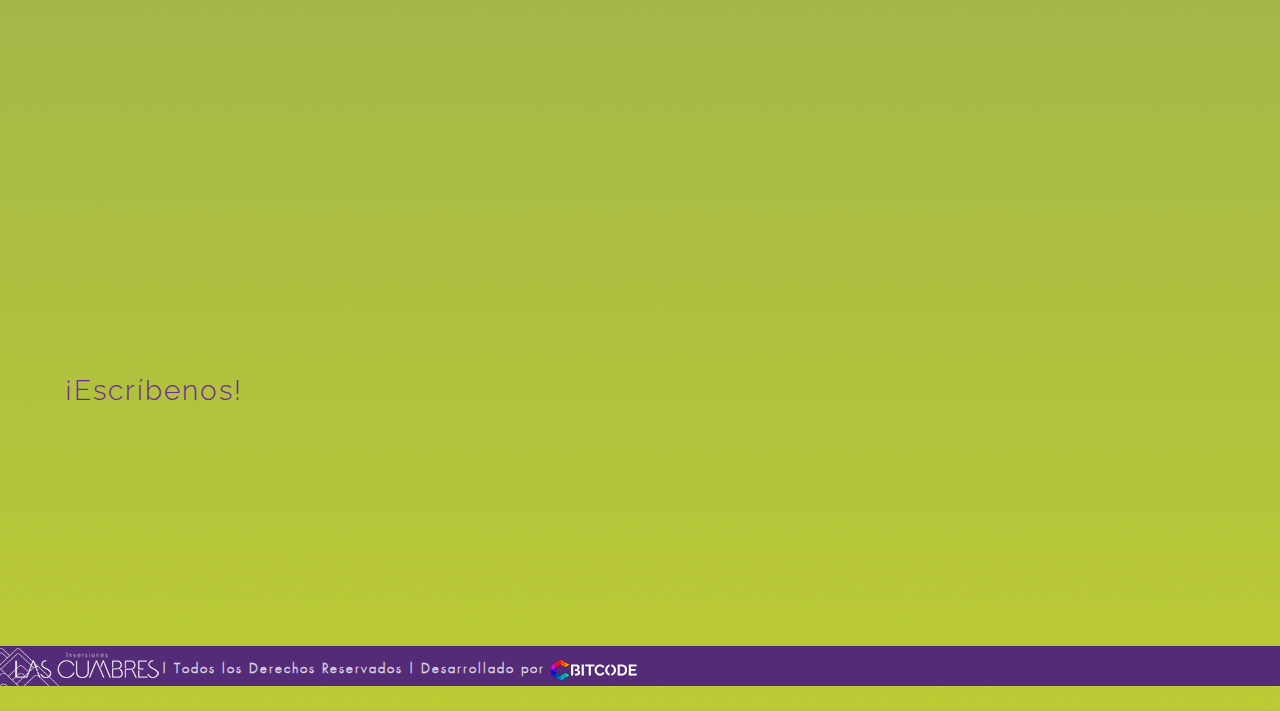
==== commit e3802854: "logos en svg" ====
--- a/index.html
+++ b/index.html
@@ -134,7 +134,7 @@
             <nav>
                 <div class="container nav-wrapper paddingnav">
                     <div class>
-                        <a href=#! class=brand-logo><img src=img/logo.png class=responsive-img id=logonav></a> <a href=# data-activates=mobile-demo class=button-collapse><i class="material-icons black-text">menu</i></a>
+                        <a href=#! class=brand-logo><img src="img/logo.svg" class=responsive-img id=logonav height="auto" width="256px"></a> <a href=# data-activates=mobile-demo class=button-collapse><i class="material-icons black-text">menu</i></a>
                         <ul class="right hide-on-med-and-down">
                             <li><a href=#servicios>SERVICIOS</a></li>
                             <li><a href=#nosotros>NOSOTROS</a></li>
@@ -146,7 +146,7 @@
                             </li>
                         </ul>
                         <ul class=side-nav id=mobile-demo>
-                            <li class=center-align><img src=img/logolgnav.png class=responsive-img></li>
+                            <li class=center-align><img src="img/logosb.svg" class=responsive-img id=logonav height="auto" width="205px"></li>
                             <li><a href=#servicios>SERVICIOS</a></li>
                             <li><a href=#nosotros>NOSOTROS</a></li>
                             <li><a href=#galeria>GALERÍA</a></li>
@@ -172,7 +172,7 @@
         </div>
         <div class="container white z-depth-2">
             <section class="paddinginnercont margintop50 scrollspy" id=servicios>
-                <div class="row marginrow center-align"> <img src=img/logolg.png class=responsive-img> </div>
+                <div class="row marginrow center-align"> <img src=img/logosb.svg class=responsive-img width="300px" height="auto"> </div>
                 <div class="row marginrow margintop25">
                     <div class=col-xs-12>
                         <p>Inversiones Las Cumbres nace como una empresa importadora, exportadora y distribuidora de alimentos en Santiago, Chile. Nos consolidamos como uno de los enlaces más importantes en la distribución alimentaria, tanto a nivel nacional como internacional. Nuestro objetivo es ofrecer alta calidad y excelencia en alimentos, eligiendo nuestros canales de venta llevándolos hasta la puerta de nuestros clientes.</p>
